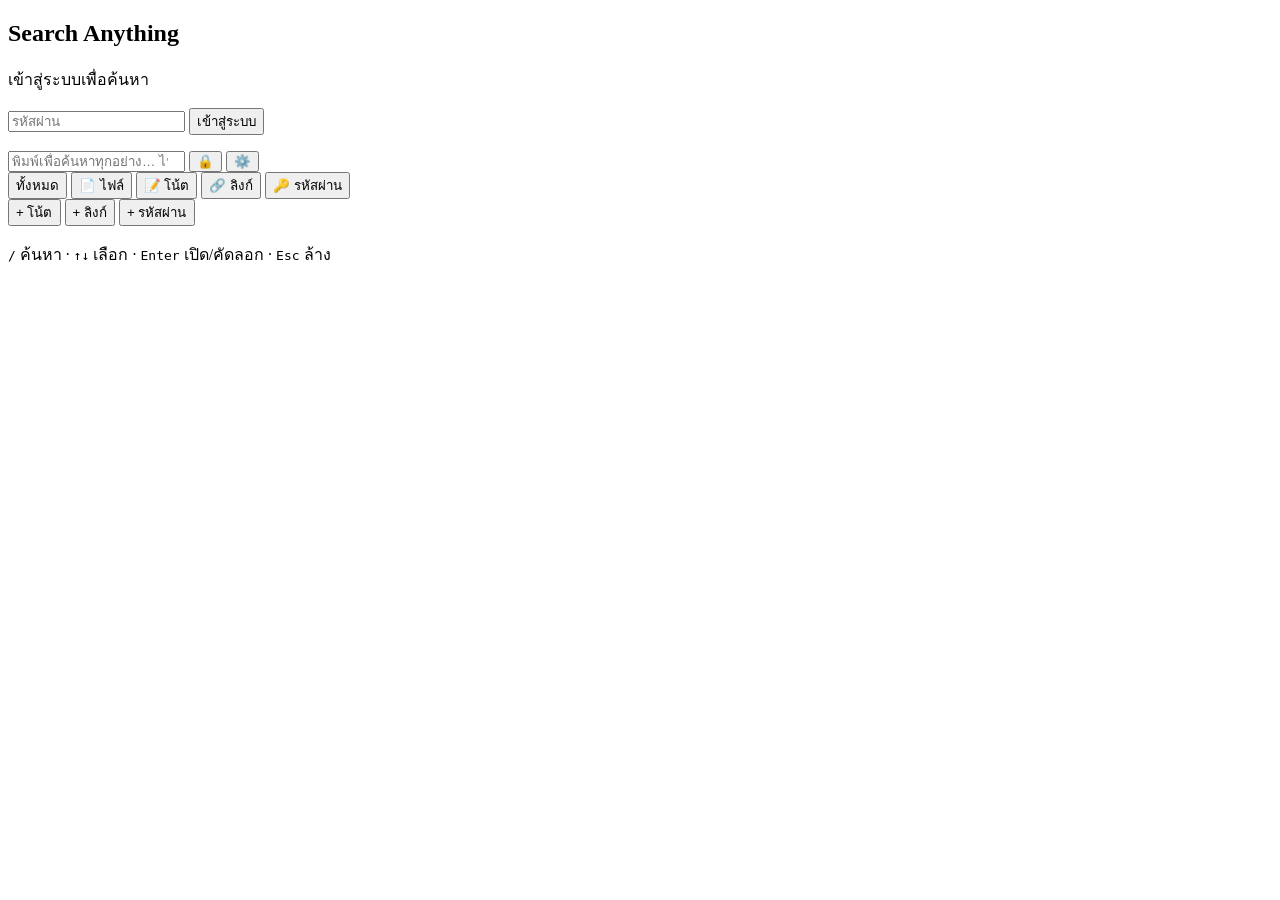
==== search_anything/static/index.html @ 086036ef "Add Search Anything: one search box for files, notes, links and passwords - SQLite FTS5 trigram inde" ====
<!DOCTYPE html>
<html lang="th">
<head>
  <meta charset="utf-8">
  <meta name="viewport" content="width=device-width, initial-scale=1">
  <title>Search Anything</title>
  <link rel="stylesheet" href="/static/style.css">
</head>
<body>
  <!-- Login (server mode) -->
  <section id="login" class="center hidden">
    <form id="login-form" class="card narrow">
      <h1>Search Anything</h1>
      <p class="muted">เข้าสู่ระบบเพื่อค้นหา</p>
      <input type="password" id="login-password" placeholder="รหัสผ่าน" autocomplete="current-password" required>
      <button type="submit" class="primary">เข้าสู่ระบบ</button>
      <p id="login-error" class="error"></p>
    </form>
  </section>

  <!-- Main app -->
  <section id="main" class="hidden">
    <header>
      <div class="search-row">
        <input id="q" type="search" placeholder="พิมพ์เพื่อค้นหาทุกอย่าง… ไฟล์ เนื้อหา โน้ต ลิงก์ รหัสผ่าน" autocomplete="off" spellcheck="false">
        <button id="vault-btn" class="icon" title="ตู้รหัสผ่าน">🔒</button>
        <button id="settings-btn" class="icon" title="ตั้งค่า">⚙️</button>
      </div>
      <div class="toolbar">
        <div id="filters" class="chips">
          <button data-kind="" class="chip active">ทั้งหมด <span></span></button>
          <button data-kind="file" class="chip">📄 ไฟล์ <span></span></button>
          <button data-kind="note" class="chip">📝 โน้ต <span></span></button>
          <button data-kind="bookmark" class="chip">🔗 ลิงก์ <span></span></button>
          <button data-kind="password" class="chip">🔑 รหัสผ่าน <span></span></button>
        </div>
        <div class="chips">
          <button class="chip add" data-new="note">+ โน้ต</button>
          <button class="chip add" data-new="bookmark">+ ลิงก์</button>
          <button class="chip add" data-new="password">+ รหัสผ่าน</button>
        </div>
      </div>
    </header>
    <div class="body">
      <ul id="results"></ul>
      <aside id="detail" class="hidden"></aside>
    </div>
    <footer class="muted">
      <span><kbd>/</kbd> ค้นหา · <kbd>↑</kbd><kbd>↓</kbd> เลือก · <kbd>Enter</kbd> เปิด/คัดลอก · <kbd>Esc</kbd> ล้าง</span>
      <span id="status-line"></span>
    </footer>
  </section>

  <!-- Generic modal -->
  <dialog id="modal"><form method="dialog" id="modal-form" class="card"></form></dialog>
  <div id="toast" class="hidden"></div>

  <script src="/static/app.js"></script>
</body>
</html>
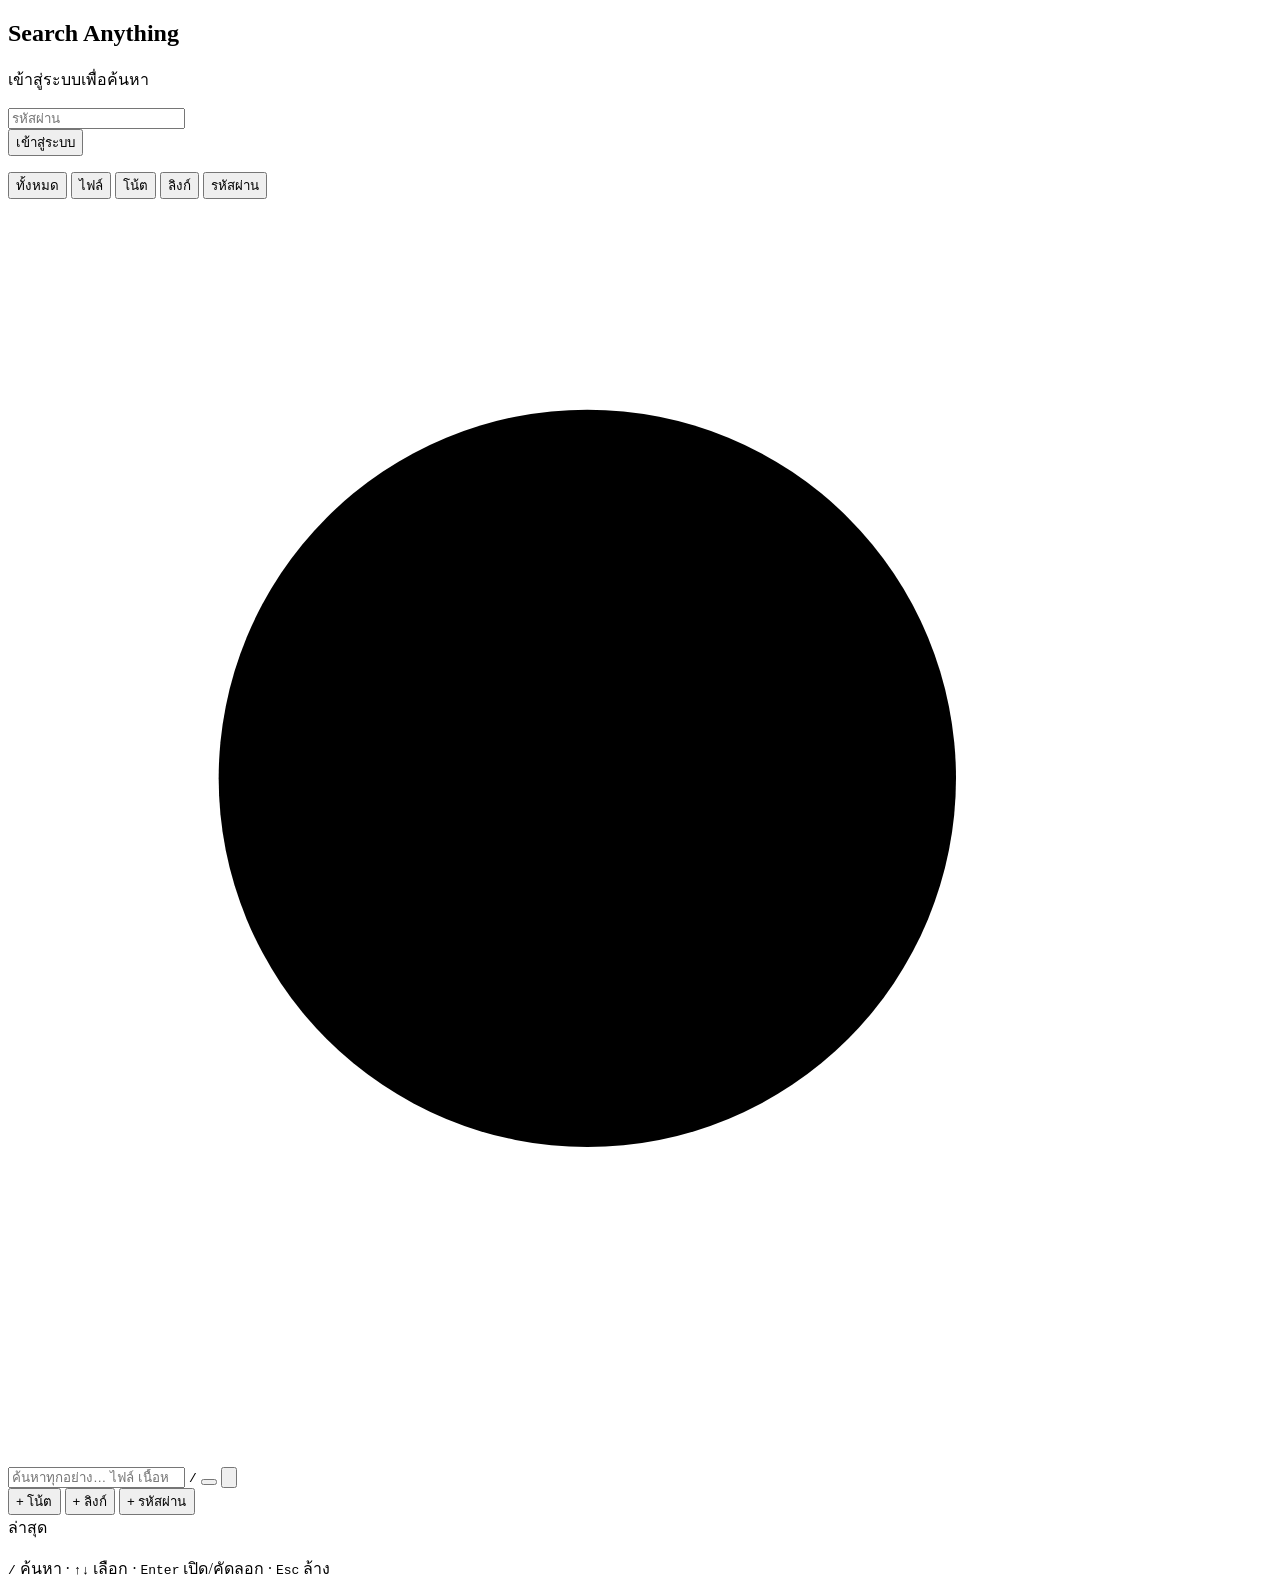
==== commit dbb4026f: "Restyle UI after fastwork.com's profile showcase - Design tokens (colours, radii, spacing, shadows, " ====
--- a/search_anything/static/index.html
+++ b/search_anything/static/index.html
@@ -3,56 +3,73 @@
 <head>
   <meta charset="utf-8">
   <meta name="viewport" content="width=device-width, initial-scale=1">
+  <meta name="color-scheme" content="light dark">
   <title>Search Anything</title>
   <link rel="stylesheet" href="/static/style.css">
 </head>
 <body>
   <!-- Login (server mode) -->
   <section id="login" class="center hidden">
-    <form id="login-form" class="card narrow">
-      <h1>Search Anything</h1>
-      <p class="muted">เข้าสู่ระบบเพื่อค้นหา</p>
-      <input type="password" id="login-password" placeholder="รหัสผ่าน" autocomplete="current-password" required>
-      <button type="submit" class="primary">เข้าสู่ระบบ</button>
+    <form id="login-form" class="panel narrow reveal">
+      <h1 class="display">Search Anything</h1>
+      <p class="secondary">เข้าสู่ระบบเพื่อค้นหา</p>
+      <div class="input"><input type="password" id="login-password" placeholder="รหัสผ่าน" autocomplete="current-password" required></div>
+      <button type="submit" class="btn primary lg block">เข้าสู่ระบบ</button>
       <p id="login-error" class="error"></p>
     </form>
   </section>
 
   <!-- Main app -->
   <section id="main" class="hidden">
-    <header>
-      <div class="search-row">
-        <input id="q" type="search" placeholder="พิมพ์เพื่อค้นหาทุกอย่าง… ไฟล์ เนื้อหา โน้ต ลิงก์ รหัสผ่าน" autocomplete="off" spellcheck="false">
-        <button id="vault-btn" class="icon" title="ตู้รหัสผ่าน">🔒</button>
-        <button id="settings-btn" class="icon" title="ตั้งค่า">⚙️</button>
-      </div>
-      <div class="toolbar">
-        <div id="filters" class="chips">
-          <button data-kind="" class="chip active">ทั้งหมด <span></span></button>
-          <button data-kind="file" class="chip">📄 ไฟล์ <span></span></button>
-          <button data-kind="note" class="chip">📝 โน้ต <span></span></button>
-          <button data-kind="bookmark" class="chip">🔗 ลิงก์ <span></span></button>
-          <button data-kind="password" class="chip">🔑 รหัสผ่าน <span></span></button>
-        </div>
-        <div class="chips">
-          <button class="chip add" data-new="note">+ โน้ต</button>
-          <button class="chip add" data-new="bookmark">+ ลิงก์</button>
-          <button class="chip add" data-new="password">+ รหัสผ่าน</button>
+    <nav id="filters" class="rail" aria-label="ประเภท">
+      <button data-kind="" class="rail-item active"><span class="label">ทั้งหมด</span><span class="count"></span></button>
+      <button data-kind="file" class="rail-item"><span class="label">ไฟล์</span><span class="count"></span></button>
+      <button data-kind="note" class="rail-item"><span class="label">โน้ต</span><span class="count"></span></button>
+      <button data-kind="bookmark" class="rail-item"><span class="label">ลิงก์</span><span class="count"></span></button>
+      <button data-kind="password" class="rail-item"><span class="label">รหัสผ่าน</span><span class="count"></span></button>
+    </nav>
+
+    <div class="frame">
+      <div class="frame-inner">
+        <header>
+          <div class="search-row">
+            <label class="input search">
+              <svg class="icon" viewBox="0 0 24 24" aria-hidden="true"><circle cx="11" cy="11" r="7"/><path d="m20 20-3.5-3.5"/></svg>
+              <input id="q" type="search" placeholder="ค้นหาทุกอย่าง… ไฟล์ เนื้อหา โน้ต ลิงก์ รหัสผ่าน" autocomplete="off" spellcheck="false">
+              <kbd class="hint">/</kbd>
+            </label>
+            <button id="vault-btn" class="btn outline icon-only xl" title="ตู้รหัสผ่าน"></button>
+            <button id="settings-btn" class="btn outline icon-only xl" title="ตั้งค่า">
+              <svg class="icon" viewBox="0 0 24 24" aria-hidden="true"><path d="M4 7h10M18 7h2M4 17h4M12 17h8"/><circle cx="16" cy="7" r="2"/><circle cx="10" cy="17" r="2"/></svg>
+            </button>
+          </div>
+          <div class="subbar">
+            <div class="add-row">
+              <button class="btn secondary sm" data-new="note">+ โน้ต</button>
+              <button class="btn secondary sm" data-new="bookmark">+ ลิงก์</button>
+              <button class="btn secondary sm" data-new="password">+ รหัสผ่าน</button>
+            </div>
+          </div>
+        </header>
+
+        <div class="body">
+          <section class="list-col">
+            <div class="col-head"><span id="result-title">ล่าสุด</span><span id="result-count" class="secondary"></span></div>
+            <ul id="results"></ul>
+          </section>
+          <aside id="detail" class="hidden"></aside>
         </div>
       </div>
-    </header>
-    <div class="body">
-      <ul id="results"></ul>
-      <aside id="detail" class="hidden"></aside>
     </div>
-    <footer class="muted">
+
+    <footer class="secondary">
       <span><kbd>/</kbd> ค้นหา · <kbd>↑</kbd><kbd>↓</kbd> เลือก · <kbd>Enter</kbd> เปิด/คัดลอก · <kbd>Esc</kbd> ล้าง</span>
       <span id="status-line"></span>
     </footer>
   </section>
 
   <!-- Generic modal -->
-  <dialog id="modal"><form method="dialog" id="modal-form" class="card"></form></dialog>
+  <dialog id="modal"><form method="dialog" id="modal-form" class="panel"></form></dialog>
   <div id="toast" class="hidden"></div>
 
   <script src="/static/app.js"></script>
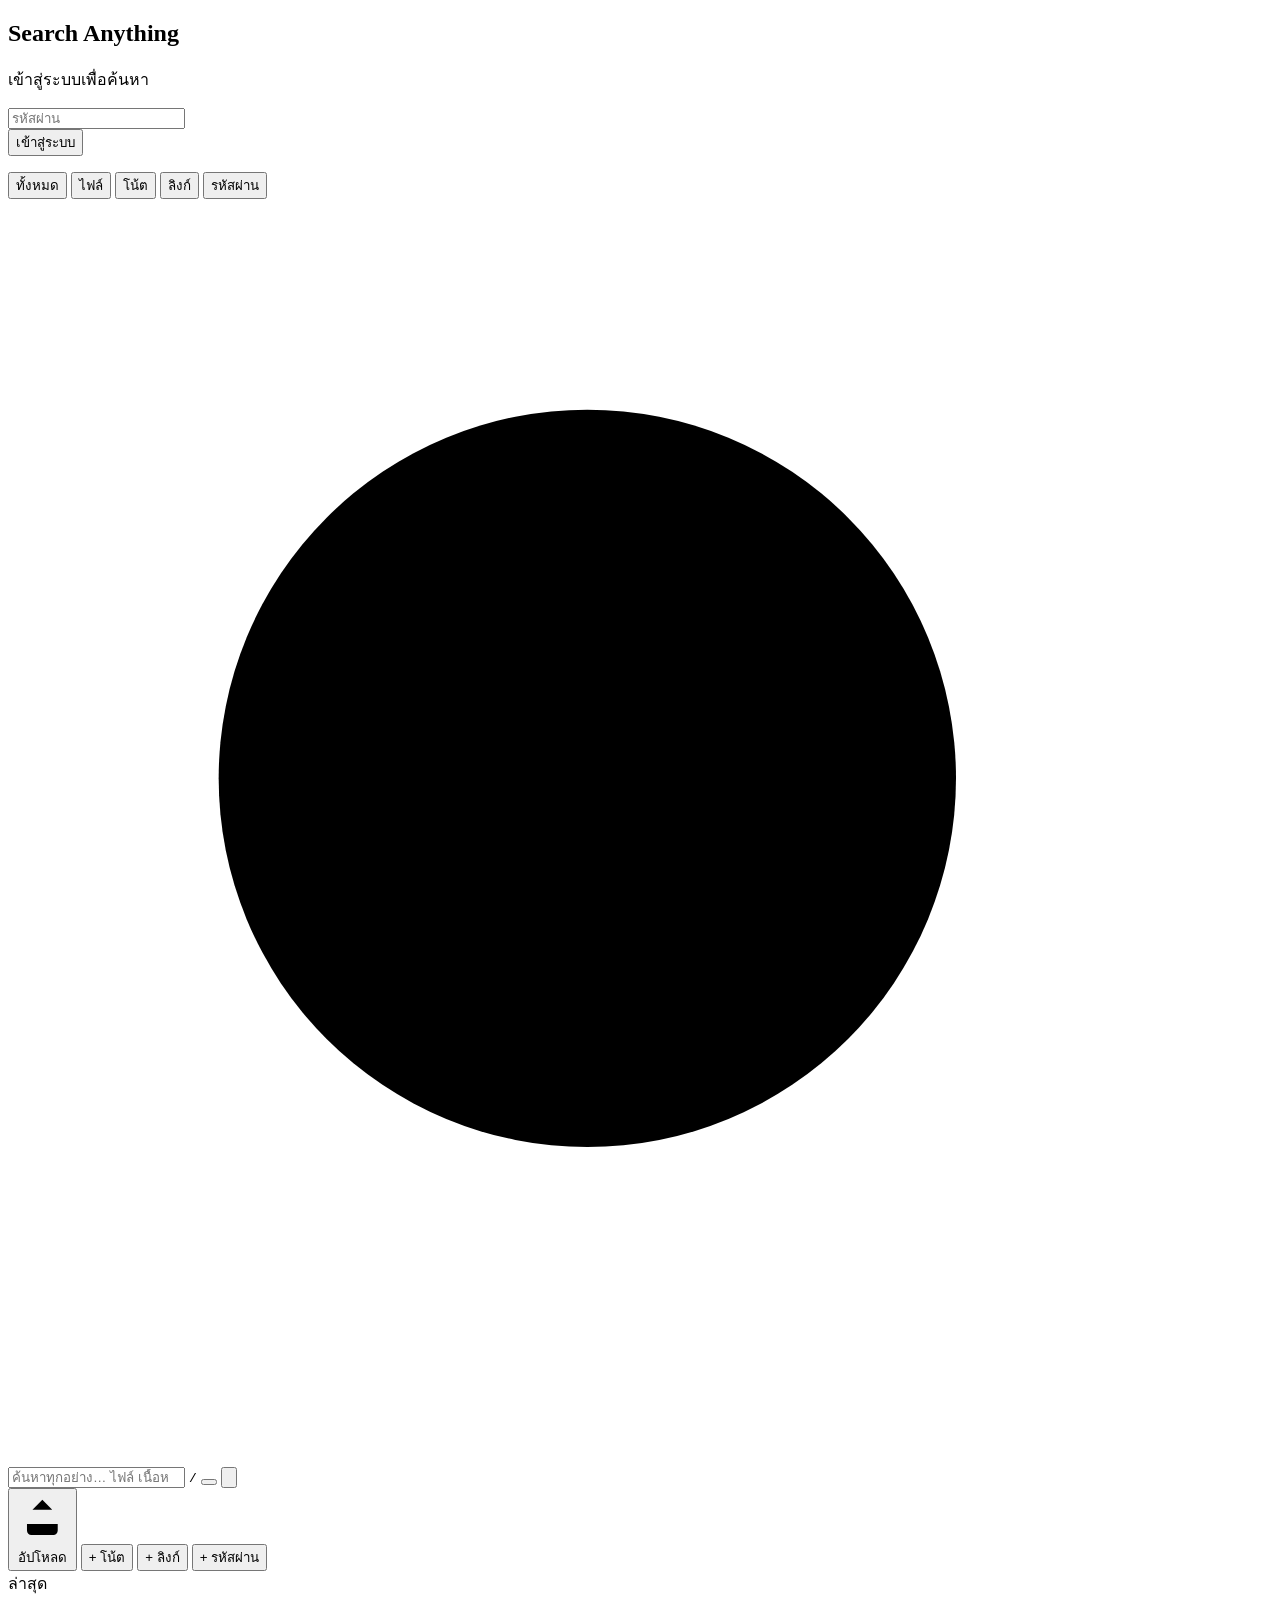
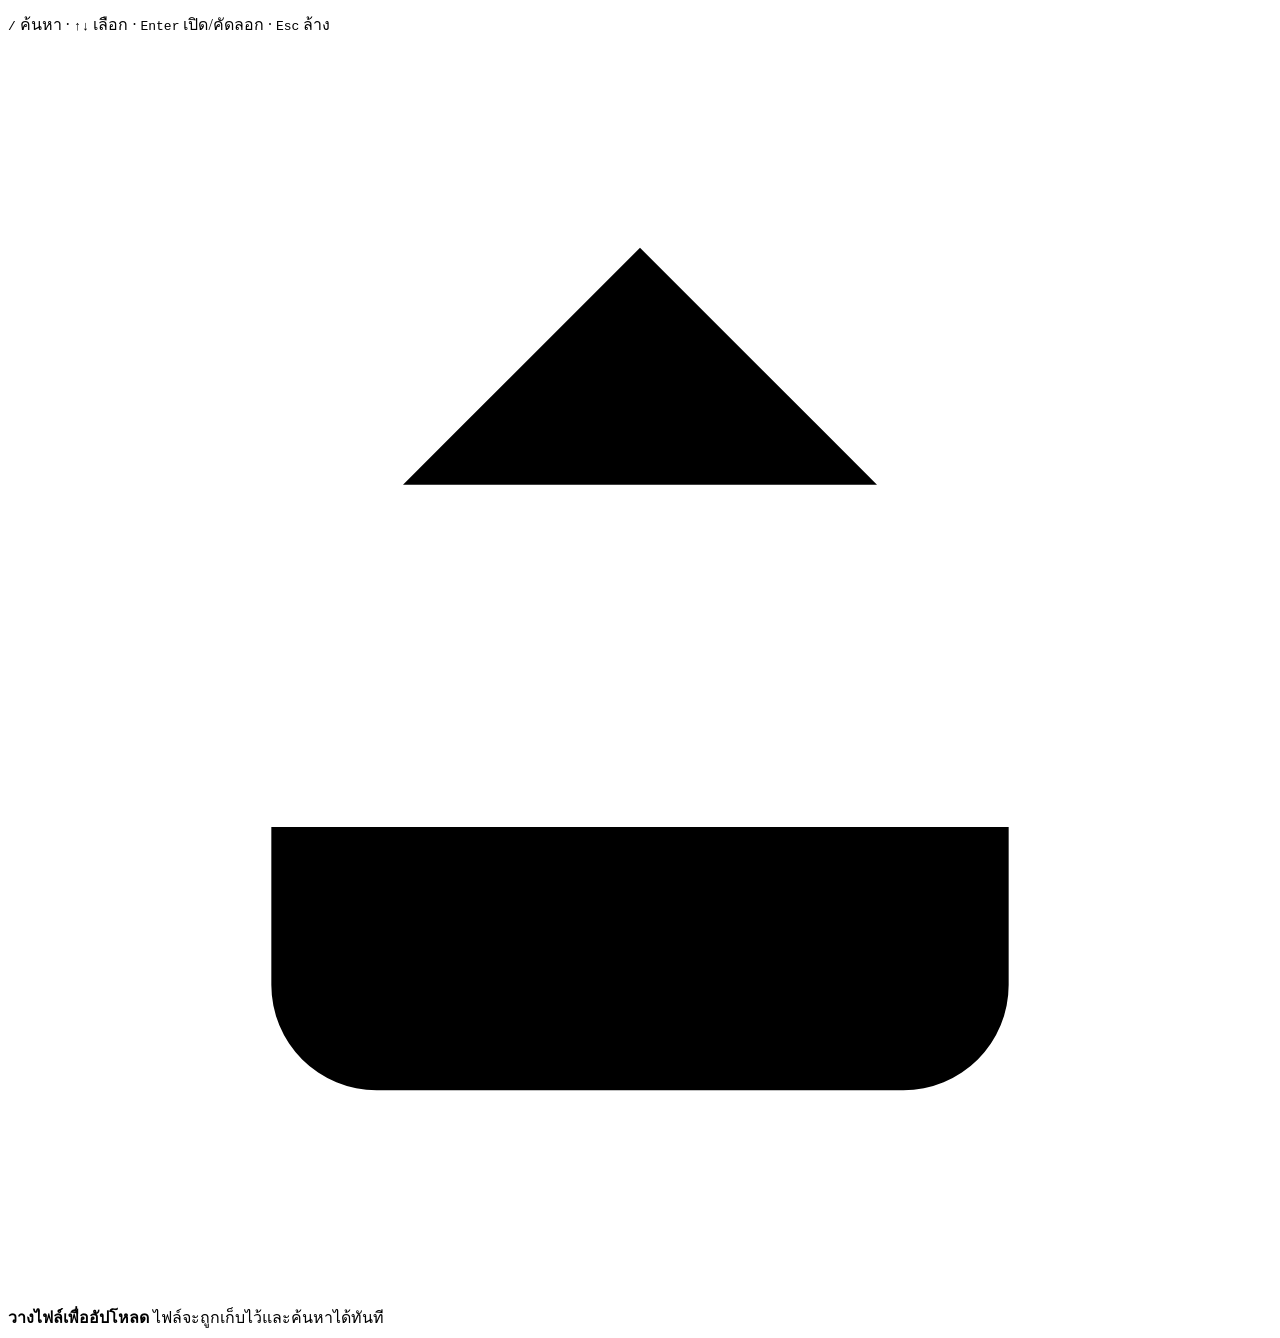
==== commit 1a17ee36: "Add uploads in both modes, bundle Google Sans, make scan/search faster Upload - Upload button and dr" ====
--- a/search_anything/static/index.html
+++ b/search_anything/static/index.html
@@ -5,6 +5,9 @@
   <meta name="viewport" content="width=device-width, initial-scale=1">
   <meta name="color-scheme" content="light dark">
   <title>Search Anything</title>
+  <link rel="preload" href="/static/fonts/google-sans-thai.woff2" as="font" type="font/woff2" crossorigin>
+  <link rel="preload" href="/static/fonts/google-sans-latin.woff2" as="font" type="font/woff2" crossorigin>
+  <link rel="stylesheet" href="/static/fonts/fonts.css">
   <link rel="stylesheet" href="/static/style.css">
 </head>
 <body>
@@ -45,6 +48,11 @@
           </div>
           <div class="subbar">
             <div class="add-row">
+              <button class="btn primary sm" id="upload-btn">
+                <svg class="icon" viewBox="0 0 24 24" aria-hidden="true"><path d="M12 15V4M7.5 8.5 12 4l4.5 4.5M5 15v3a2 2 0 0 0 2 2h10a2 2 0 0 0 2-2v-3"/></svg>
+                อัปโหลด
+              </button>
+              <input type="file" id="upload-input" multiple hidden>
               <button class="btn secondary sm" data-new="note">+ โน้ต</button>
               <button class="btn secondary sm" data-new="bookmark">+ ลิงก์</button>
               <button class="btn secondary sm" data-new="password">+ รหัสผ่าน</button>
@@ -71,6 +79,17 @@
   <!-- Generic modal -->
   <dialog id="modal"><form method="dialog" id="modal-form" class="panel"></form></dialog>
   <div id="toast" class="hidden"></div>
+  <div id="upload-panel" class="hidden" role="status">
+    <div class="label"></div>
+    <div class="bar"><span></span></div>
+  </div>
+  <div id="drop-zone" class="hidden" aria-hidden="true">
+    <div class="drop-card">
+      <svg class="icon" viewBox="0 0 24 24"><path d="M12 15V4M7.5 8.5 12 4l4.5 4.5M5 15v3a2 2 0 0 0 2 2h10a2 2 0 0 0 2-2v-3"/></svg>
+      <strong>วางไฟล์เพื่ออัปโหลด</strong>
+      <span>ไฟล์จะถูกเก็บไว้และค้นหาได้ทันที</span>
+    </div>
+  </div>
 
   <script src="/static/app.js"></script>
 </body>
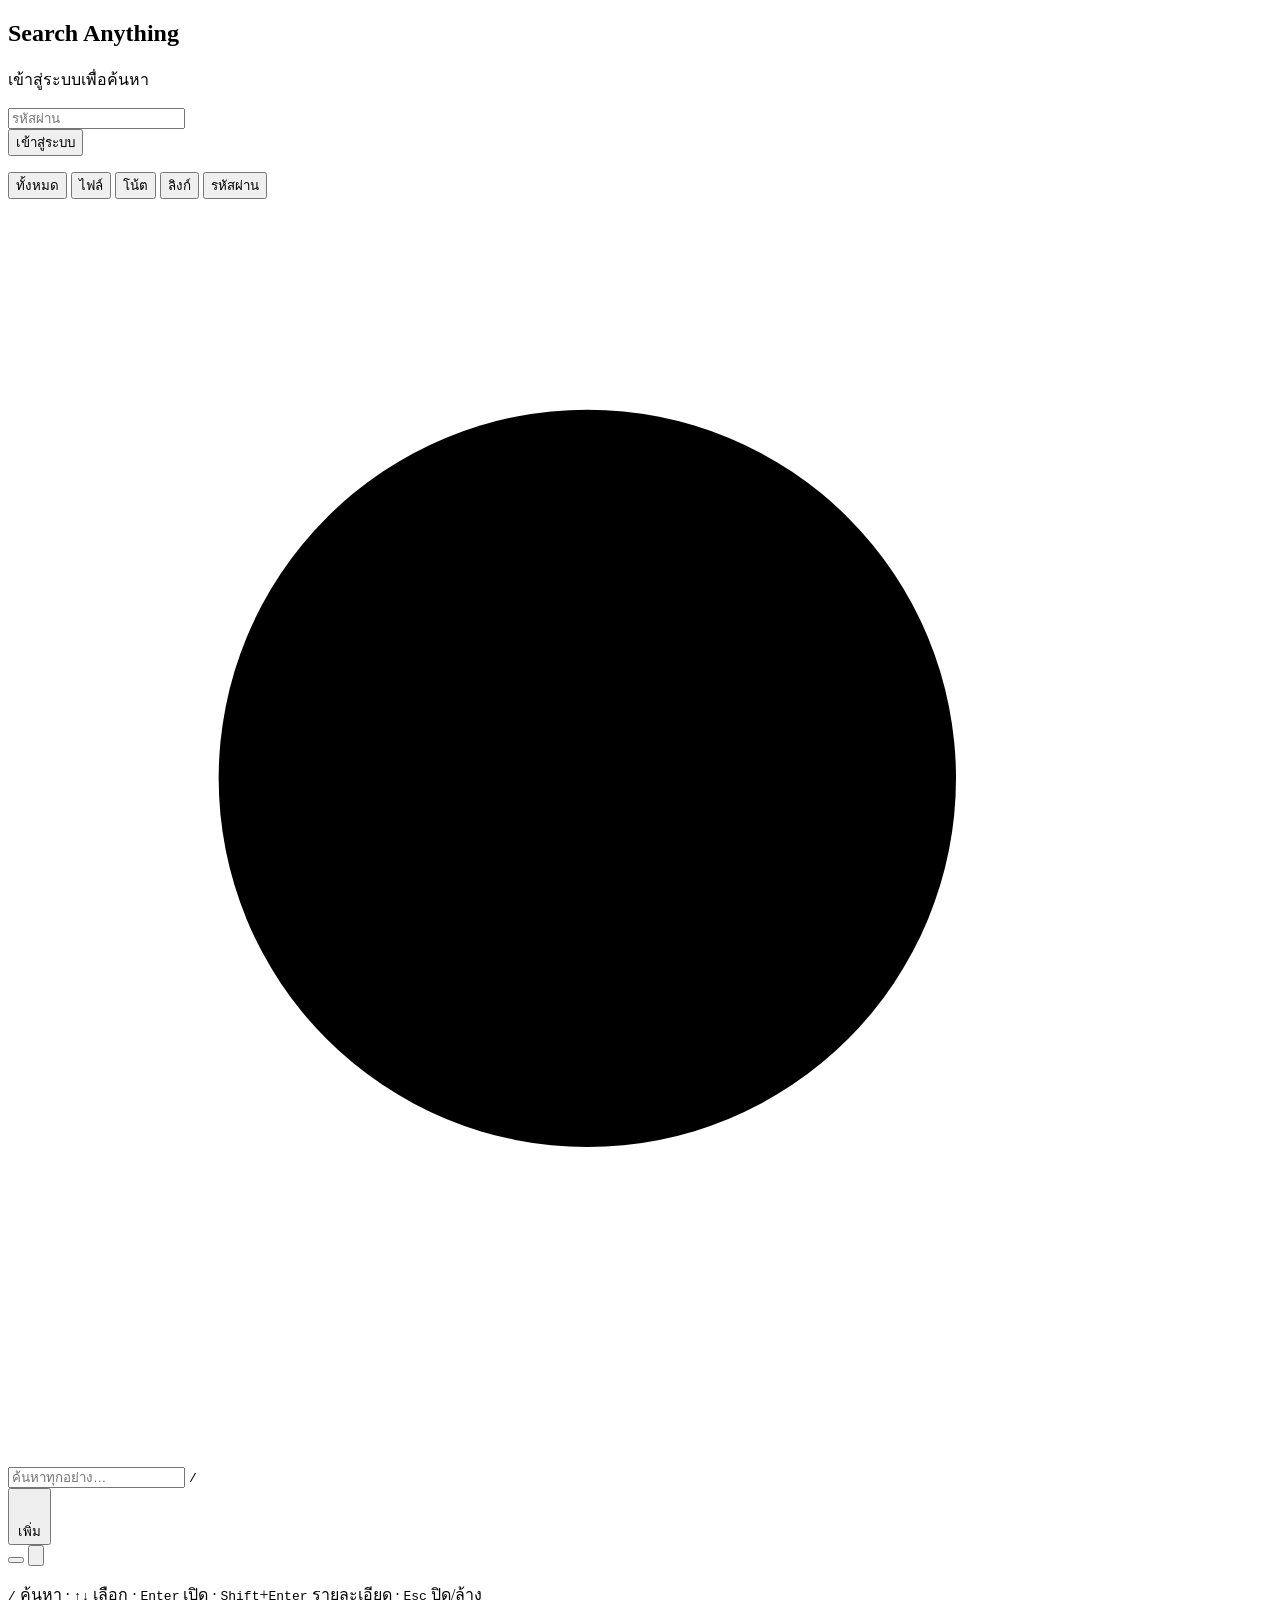
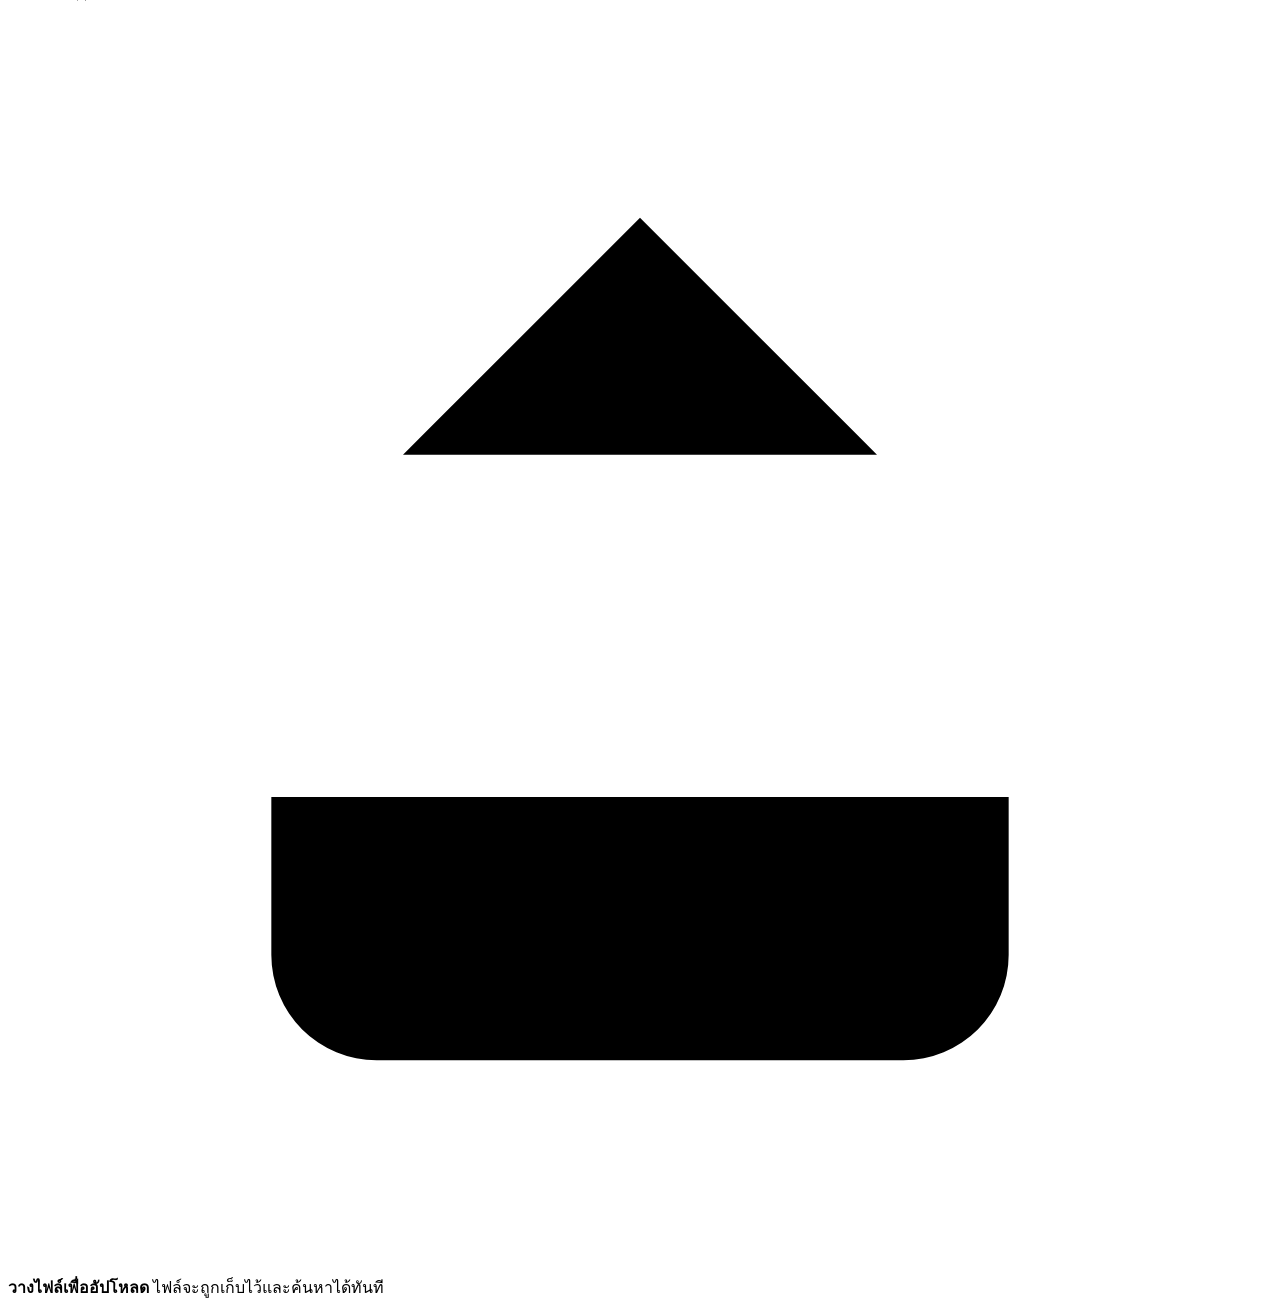
==== commit 8a14470d: "Minimal default UI with user-customizable display settings Default screen shows only the search box," ====
--- a/search_anything/static/index.html
+++ b/search_anything/static/index.html
@@ -5,6 +5,7 @@
   <meta name="viewport" content="width=device-width, initial-scale=1">
   <meta name="color-scheme" content="light dark">
   <title>Search Anything</title>
+  <script src="/static/prefs.js"></script>
   <link rel="preload" href="/static/fonts/google-sans-thai.woff2" as="font" type="font/woff2" crossorigin>
   <link rel="preload" href="/static/fonts/google-sans-latin.woff2" as="font" type="font/woff2" crossorigin>
   <link rel="stylesheet" href="/static/fonts/fonts.css">
@@ -22,61 +23,59 @@
     </form>
   </section>
 
-  <!-- Main app -->
+  <!-- Main app: by default only search, add and results are visible. -->
   <section id="main" class="hidden">
-    <nav id="filters" class="rail" aria-label="ประเภท">
-      <button data-kind="" class="rail-item active"><span class="label">ทั้งหมด</span><span class="count"></span></button>
-      <button data-kind="file" class="rail-item"><span class="label">ไฟล์</span><span class="count"></span></button>
-      <button data-kind="note" class="rail-item"><span class="label">โน้ต</span><span class="count"></span></button>
-      <button data-kind="bookmark" class="rail-item"><span class="label">ลิงก์</span><span class="count"></span></button>
-      <button data-kind="password" class="rail-item"><span class="label">รหัสผ่าน</span><span class="count"></span></button>
+    <!-- optional (Settings → ตัวกรองประเภท) -->
+    <nav id="filters" class="filters" aria-label="ประเภท">
+      <button data-kind="" class="filter-item active"><span class="label">ทั้งหมด</span><span class="count"></span></button>
+      <button data-kind="file" class="filter-item"><span class="label">ไฟล์</span><span class="count"></span></button>
+      <button data-kind="note" class="filter-item"><span class="label">โน้ต</span><span class="count"></span></button>
+      <button data-kind="bookmark" class="filter-item"><span class="label">ลิงก์</span><span class="count"></span></button>
+      <button data-kind="password" class="filter-item"><span class="label">รหัสผ่าน</span><span class="count"></span></button>
     </nav>
 
     <div class="frame">
-      <div class="frame-inner">
-        <header>
-          <div class="search-row">
-            <label class="input search">
-              <svg class="icon" viewBox="0 0 24 24" aria-hidden="true"><circle cx="11" cy="11" r="7"/><path d="m20 20-3.5-3.5"/></svg>
-              <input id="q" type="search" placeholder="ค้นหาทุกอย่าง… ไฟล์ เนื้อหา โน้ต ลิงก์ รหัสผ่าน" autocomplete="off" spellcheck="false">
-              <kbd class="hint">/</kbd>
-            </label>
-            <button id="vault-btn" class="btn outline icon-only xl" title="ตู้รหัสผ่าน"></button>
-            <button id="settings-btn" class="btn outline icon-only xl" title="ตั้งค่า">
-              <svg class="icon" viewBox="0 0 24 24" aria-hidden="true"><path d="M4 7h10M18 7h2M4 17h4M12 17h8"/><circle cx="16" cy="7" r="2"/><circle cx="10" cy="17" r="2"/></svg>
-            </button>
-          </div>
-          <div class="subbar">
-            <div class="add-row">
-              <button class="btn primary sm" id="upload-btn">
-                <svg class="icon" viewBox="0 0 24 24" aria-hidden="true"><path d="M12 15V4M7.5 8.5 12 4l4.5 4.5M5 15v3a2 2 0 0 0 2 2h10a2 2 0 0 0 2-2v-3"/></svg>
-                อัปโหลด
-              </button>
-              <input type="file" id="upload-input" multiple hidden>
-              <button class="btn secondary sm" data-new="note">+ โน้ต</button>
-              <button class="btn secondary sm" data-new="bookmark">+ ลิงก์</button>
-              <button class="btn secondary sm" data-new="password">+ รหัสผ่าน</button>
-            </div>
-          </div>
-        </header>
+      <header class="search-row">
+        <label class="input search">
+          <svg class="icon" viewBox="0 0 24 24" aria-hidden="true"><circle cx="11" cy="11" r="7"/><path d="m20 20-3.5-3.5"/></svg>
+          <input id="q" type="search" placeholder="ค้นหาทุกอย่าง…" autocomplete="off" spellcheck="false" aria-label="ค้นหา">
+          <kbd class="hint">/</kbd>
+        </label>
+        <div class="add-wrap">
+          <button id="add-btn" class="btn primary add" aria-haspopup="menu" aria-expanded="false" title="เพิ่ม">
+            <svg class="icon" viewBox="0 0 24 24" aria-hidden="true"><path d="M12 5v14M5 12h14"/></svg>
+            <span class="add-label">เพิ่ม</span>
+          </button>
+          <div id="add-menu" class="menu hidden" role="menu"></div>
+        </div>
+        <!-- optional (Settings → ปุ่มตู้รหัสผ่าน) -->
+        <button id="vault-btn" class="btn ghost icon-only opt-vault" title="ตู้รหัสผ่าน"></button>
+        <button id="settings-btn" class="btn ghost icon-only" title="ตั้งค่า" aria-label="ตั้งค่า">
+          <svg class="icon" viewBox="0 0 24 24" aria-hidden="true"><path d="M4 7h10M18 7h2M4 17h4M12 17h8"/><circle cx="16" cy="7" r="2"/><circle cx="10" cy="17" r="2"/></svg>
+        </button>
+        <input type="file" id="upload-input" multiple hidden>
+      </header>
 
-        <div class="body">
-          <section class="list-col">
-            <div class="col-head"><span id="result-title">ล่าสุด</span><span id="result-count" class="secondary"></span></div>
-            <ul id="results"></ul>
-          </section>
-          <aside id="detail" class="hidden"></aside>
-        </div>
+      <div class="body">
+        <section class="list-col">
+          <div class="col-head"><span id="result-title"></span><span id="result-count" class="secondary"></span></div>
+          <ul id="results"></ul>
+        </section>
+        <!-- details: a drawer that opens on click, or a side column (Settings → รายละเอียด) -->
+        <aside id="detail" aria-label="รายละเอียด"></aside>
       </div>
     </div>
 
+    <!-- optional (Settings → แถบสถานะ) -->
     <footer class="secondary">
-      <span><kbd>/</kbd> ค้นหา · <kbd>↑</kbd><kbd>↓</kbd> เลือก · <kbd>Enter</kbd> เปิด/คัดลอก · <kbd>Esc</kbd> ล้าง</span>
+      <span><kbd>/</kbd> ค้นหา · <kbd>↑</kbd><kbd>↓</kbd> เลือก · <kbd>Enter</kbd> เปิด · <kbd>Shift</kbd>+<kbd>Enter</kbd> รายละเอียด · <kbd>Esc</kbd> ปิด/ล้าง</span>
       <span id="status-line"></span>
     </footer>
   </section>
 
-  <!-- Generic modal -->
+  <div id="scrim" class="hidden"></div>
+  <aside id="settings" class="sheet hidden" aria-label="ตั้งค่า"></aside>
+
   <dialog id="modal"><form method="dialog" id="modal-form" class="panel"></form></dialog>
   <div id="toast" class="hidden"></div>
   <div id="upload-panel" class="hidden" role="status">
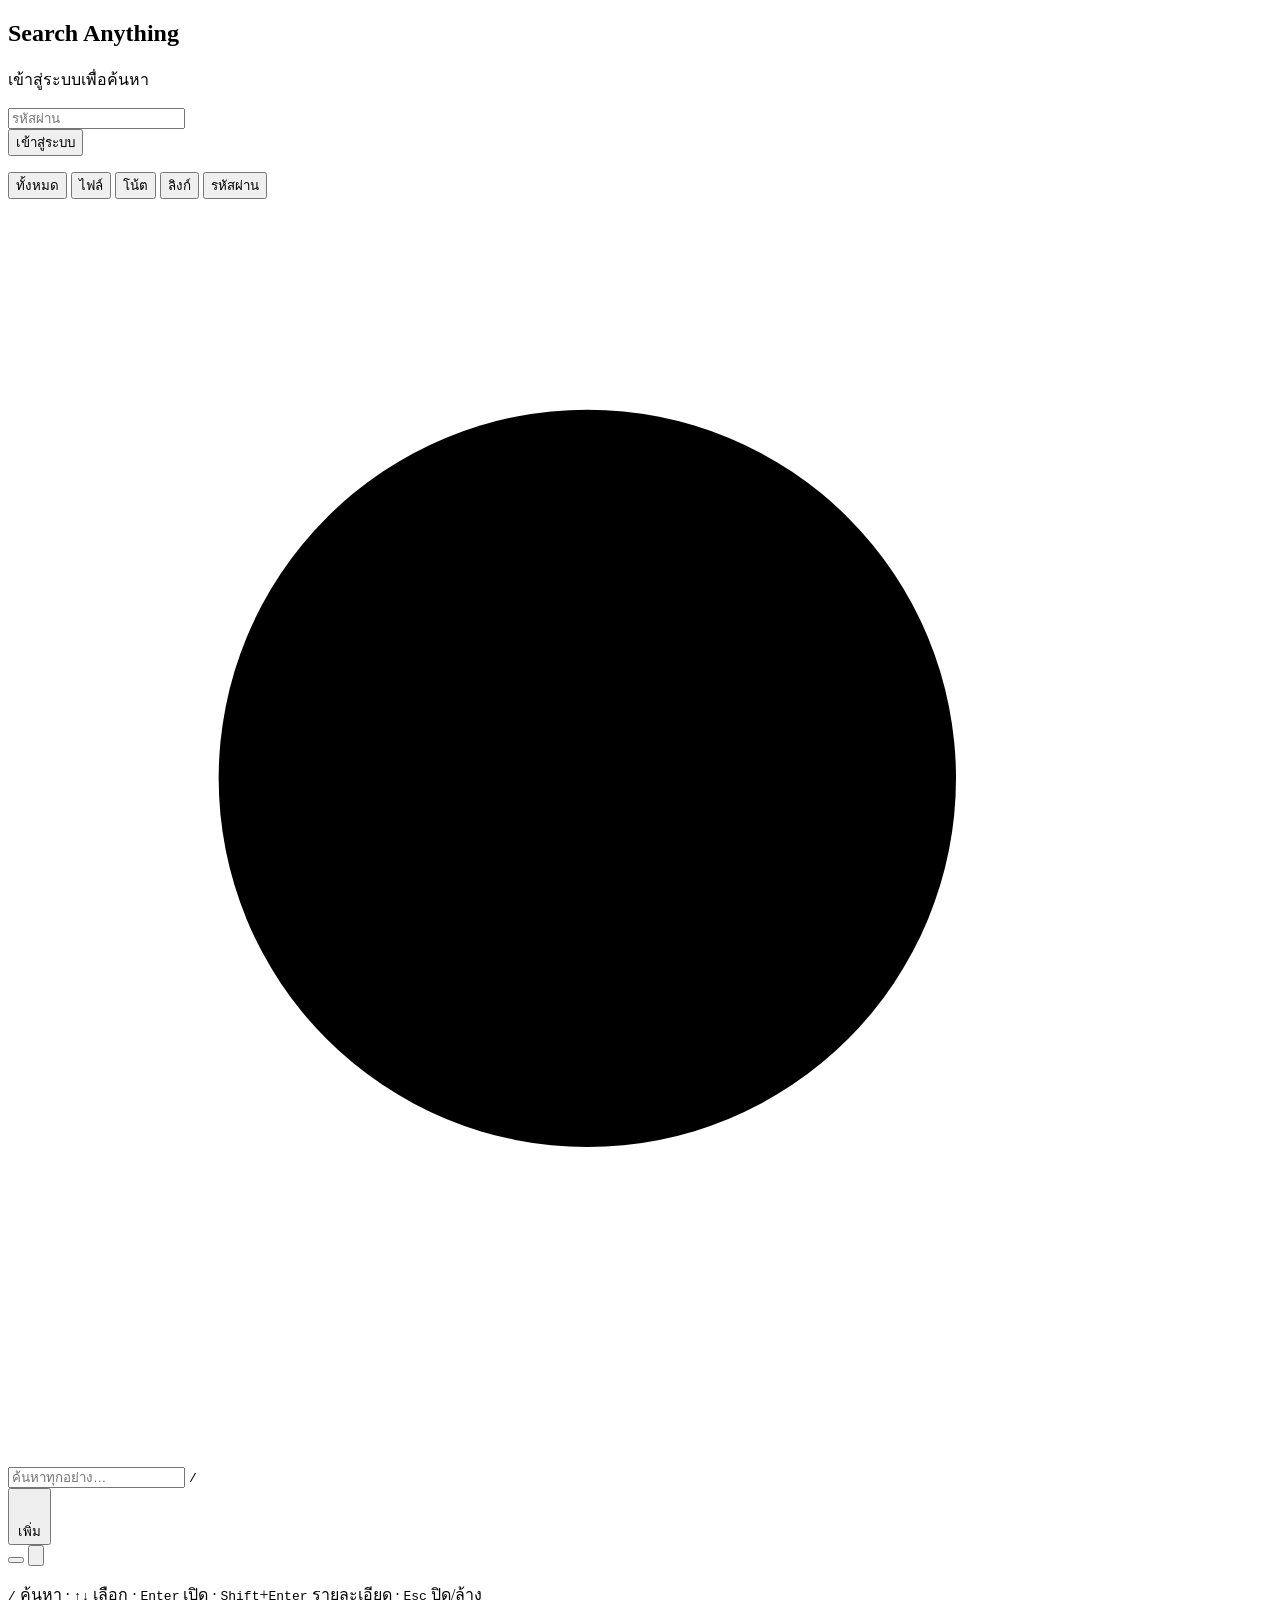
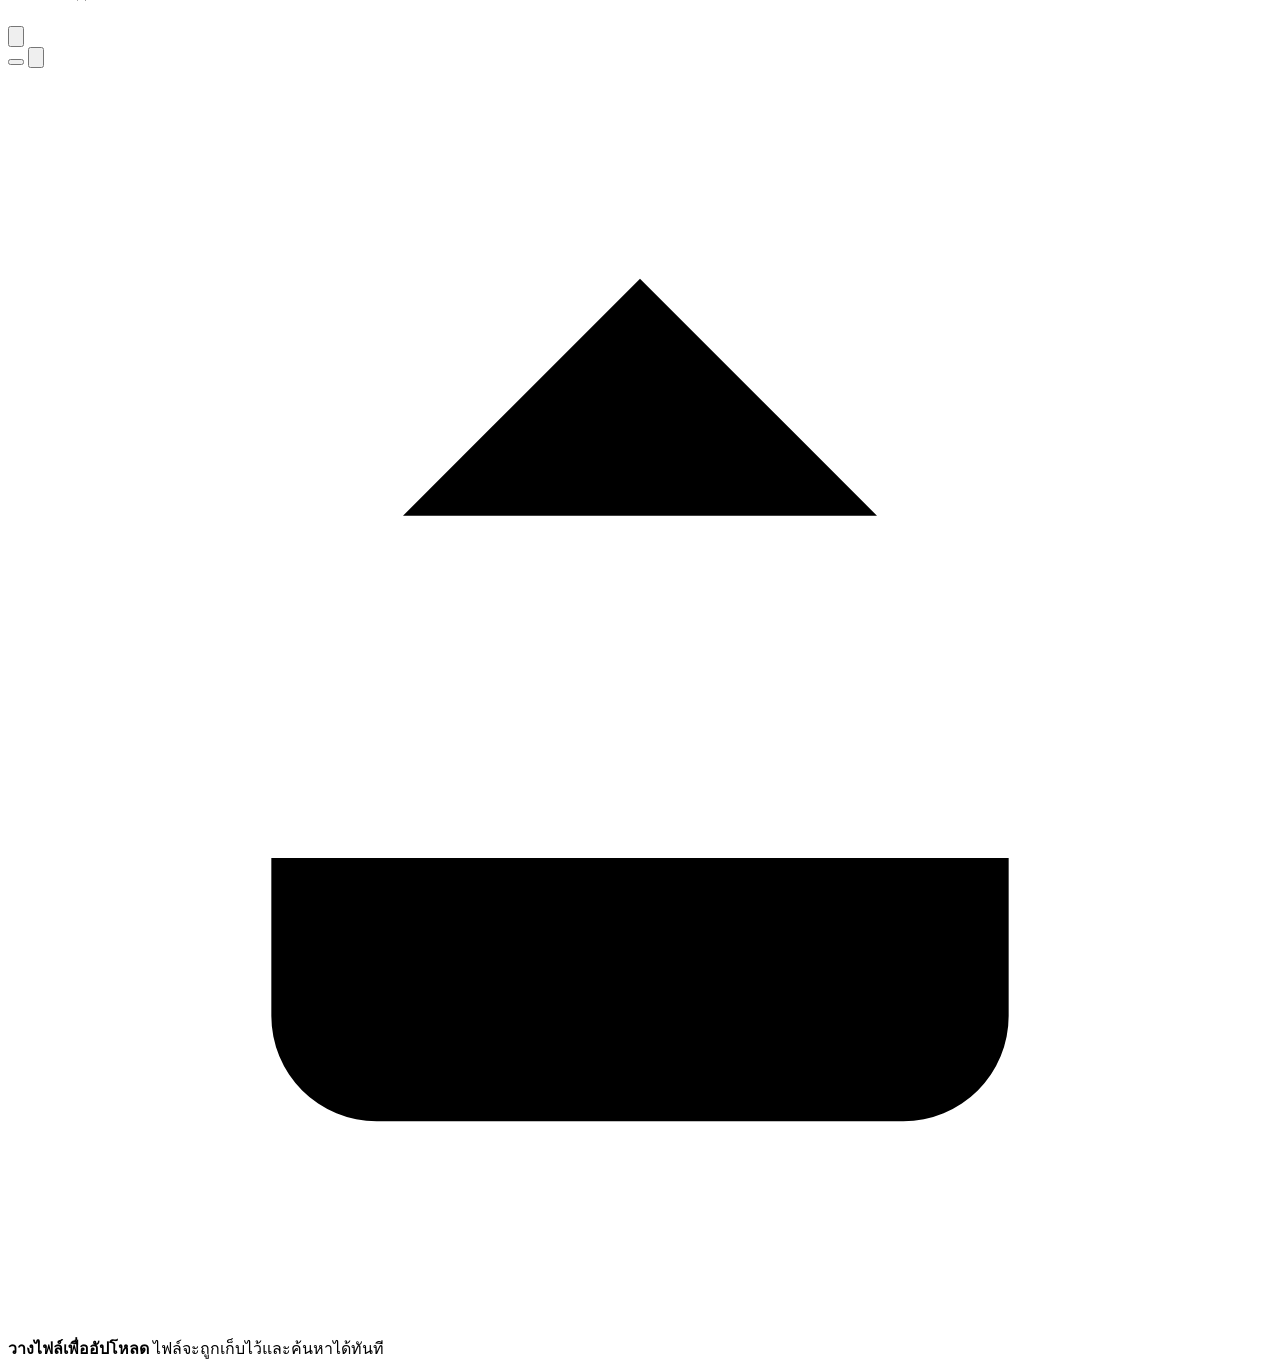
==== commit 73d62922: "Show full UI by default, categorized settings, scan stop/status and CPU/RAM brake UI - Defaults now " ====
--- a/search_anything/static/index.html
+++ b/search_anything/static/index.html
@@ -74,7 +74,35 @@
   </section>
 
   <div id="scrim" class="hidden"></div>
-  <aside id="settings" class="sheet hidden" aria-label="ตั้งค่า"></aside>
+  <!-- Settings: categories on the left, the chosen category on the right -->
+  <div id="settings" class="settings hidden" role="dialog" aria-modal="true" aria-labelledby="settings-title">
+    <div class="settings-window">
+      <nav class="settings-nav" aria-label="หมวดการตั้งค่า"></nav>
+      <div class="settings-main">
+        <header class="settings-head">
+          <div>
+            <h2 id="settings-title"></h2>
+            <p id="settings-desc" class="secondary"></p>
+          </div>
+          <button type="button" class="btn ghost icon-only sm" id="settings-close" title="ปิด" aria-label="ปิด">
+            <svg class="icon" viewBox="0 0 24 24" aria-hidden="true"><path d="M6 6l12 12M18 6 6 18"/></svg>
+          </button>
+        </header>
+        <div class="settings-body" id="settings-body"></div>
+      </div>
+    </div>
+  </div>
+
+  <!-- Scan progress (Settings → การแสดงผล → แถบสถานะการสแกน) -->
+  <div id="scan-pill" class="hidden" role="status">
+    <button type="button" class="pill-main" id="scan-pill-open" title="ดูสถานะการสแกน">
+      <span class="pill-text"></span>
+      <span class="bar"><span></span></span>
+    </button>
+    <button type="button" class="btn ghost icon-only sm" id="scan-pill-stop" title="หยุดสแกน" aria-label="หยุดสแกน">
+      <svg class="icon" viewBox="0 0 24 24" aria-hidden="true"><rect x="7" y="7" width="10" height="10" rx="1.5"/></svg>
+    </button>
+  </div>
 
   <dialog id="modal"><form method="dialog" id="modal-form" class="panel"></form></dialog>
   <div id="toast" class="hidden"></div>
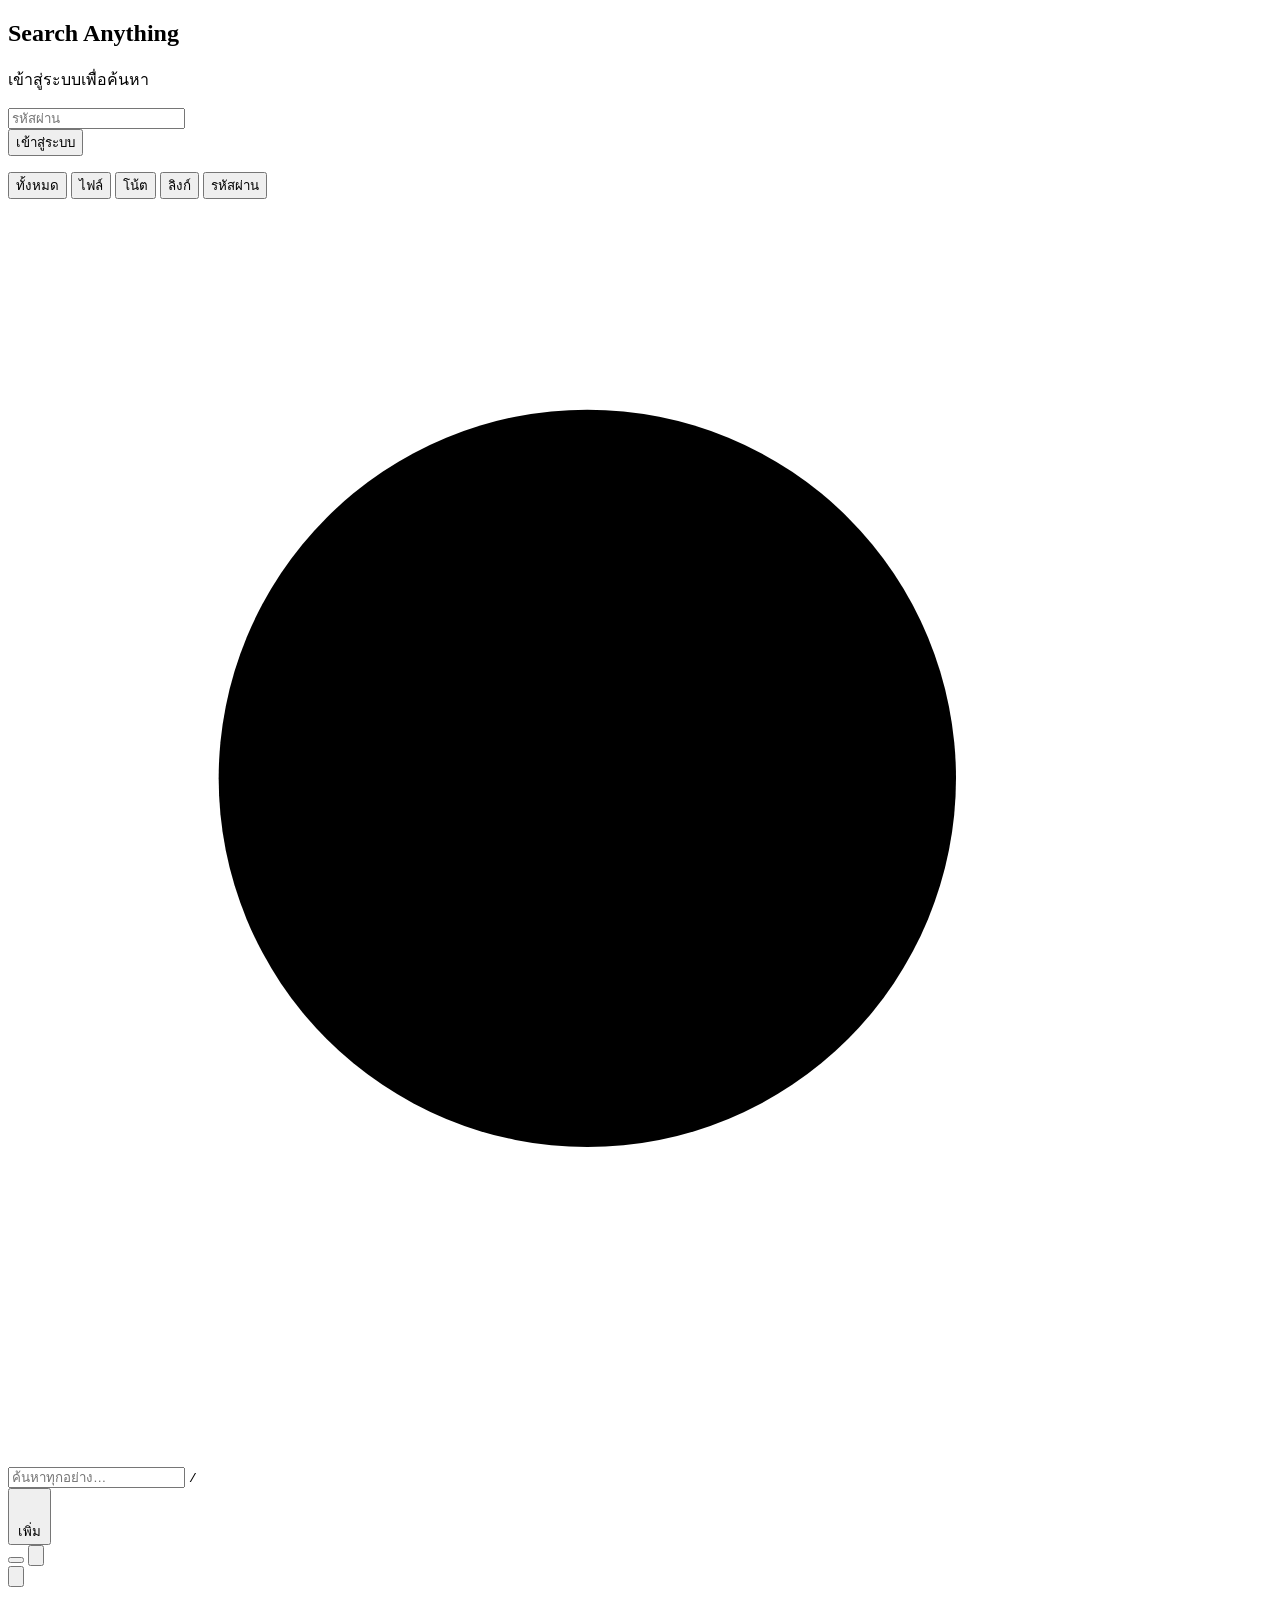
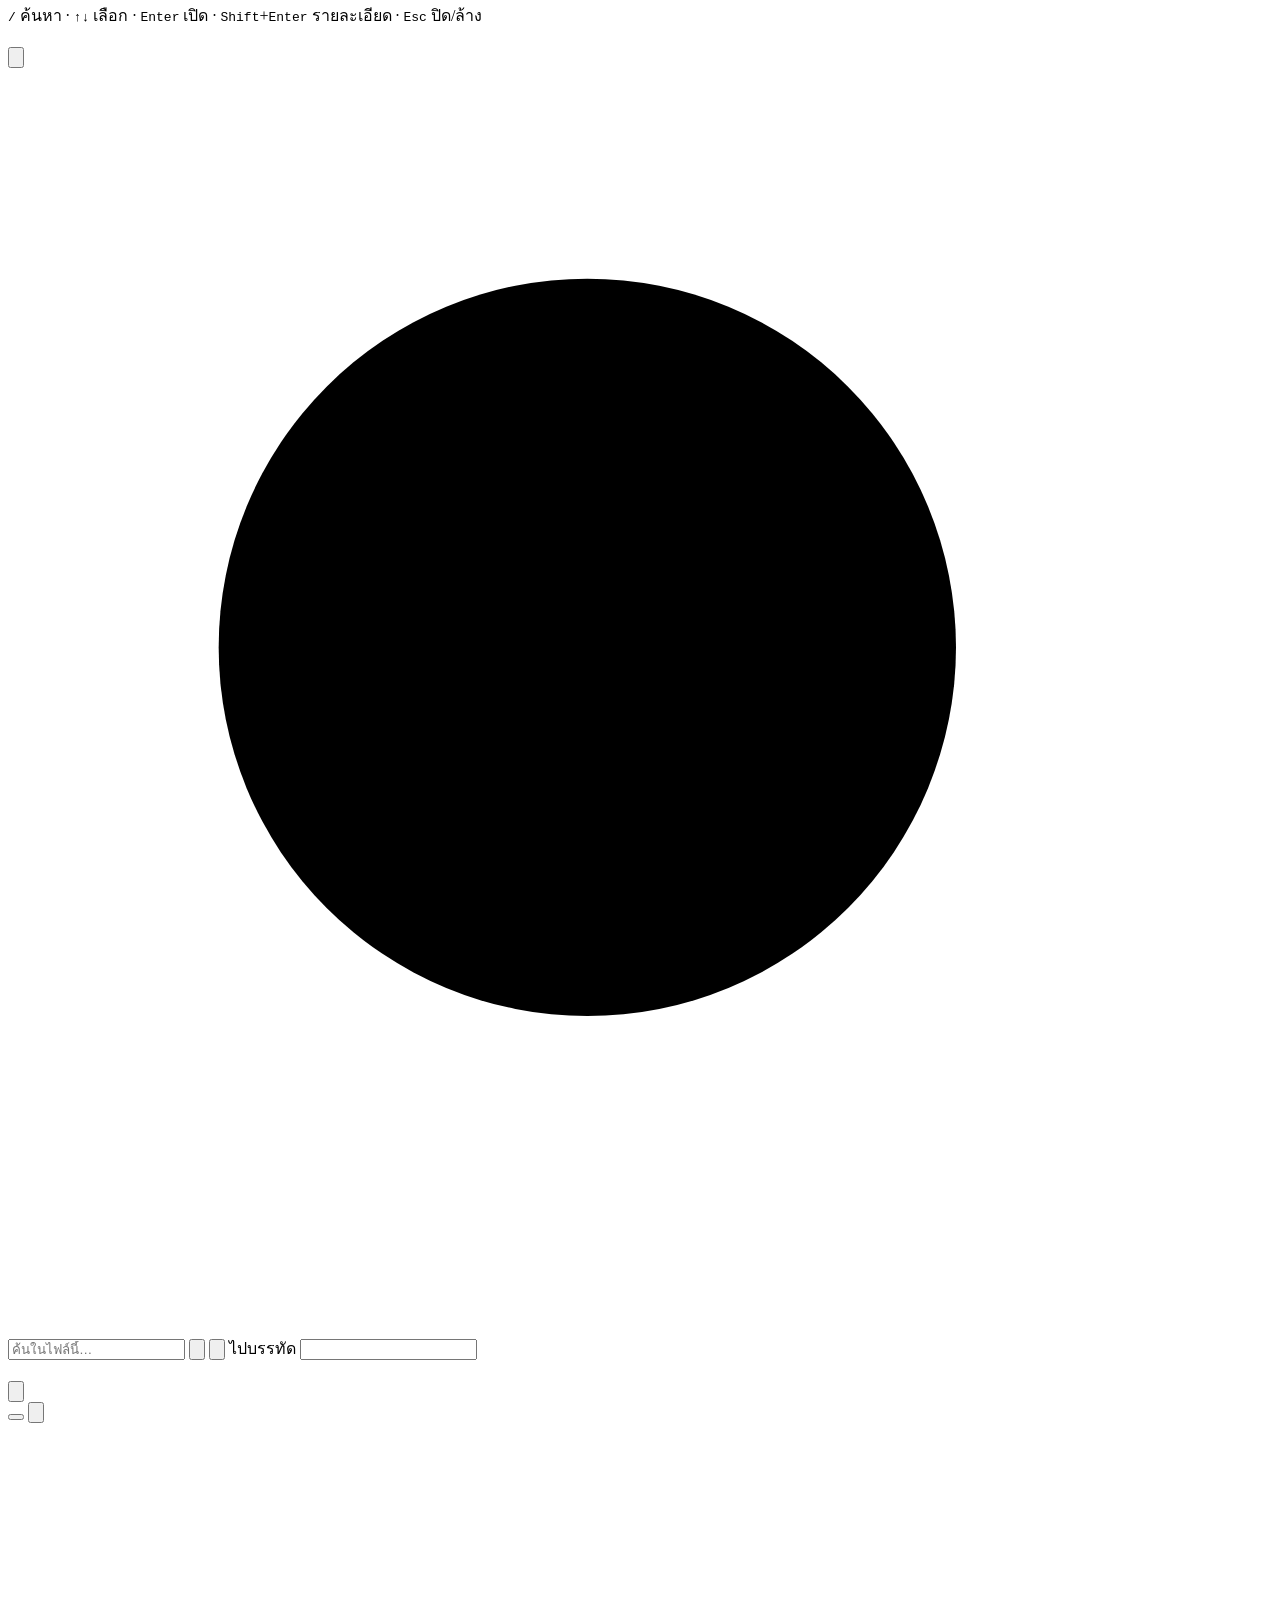
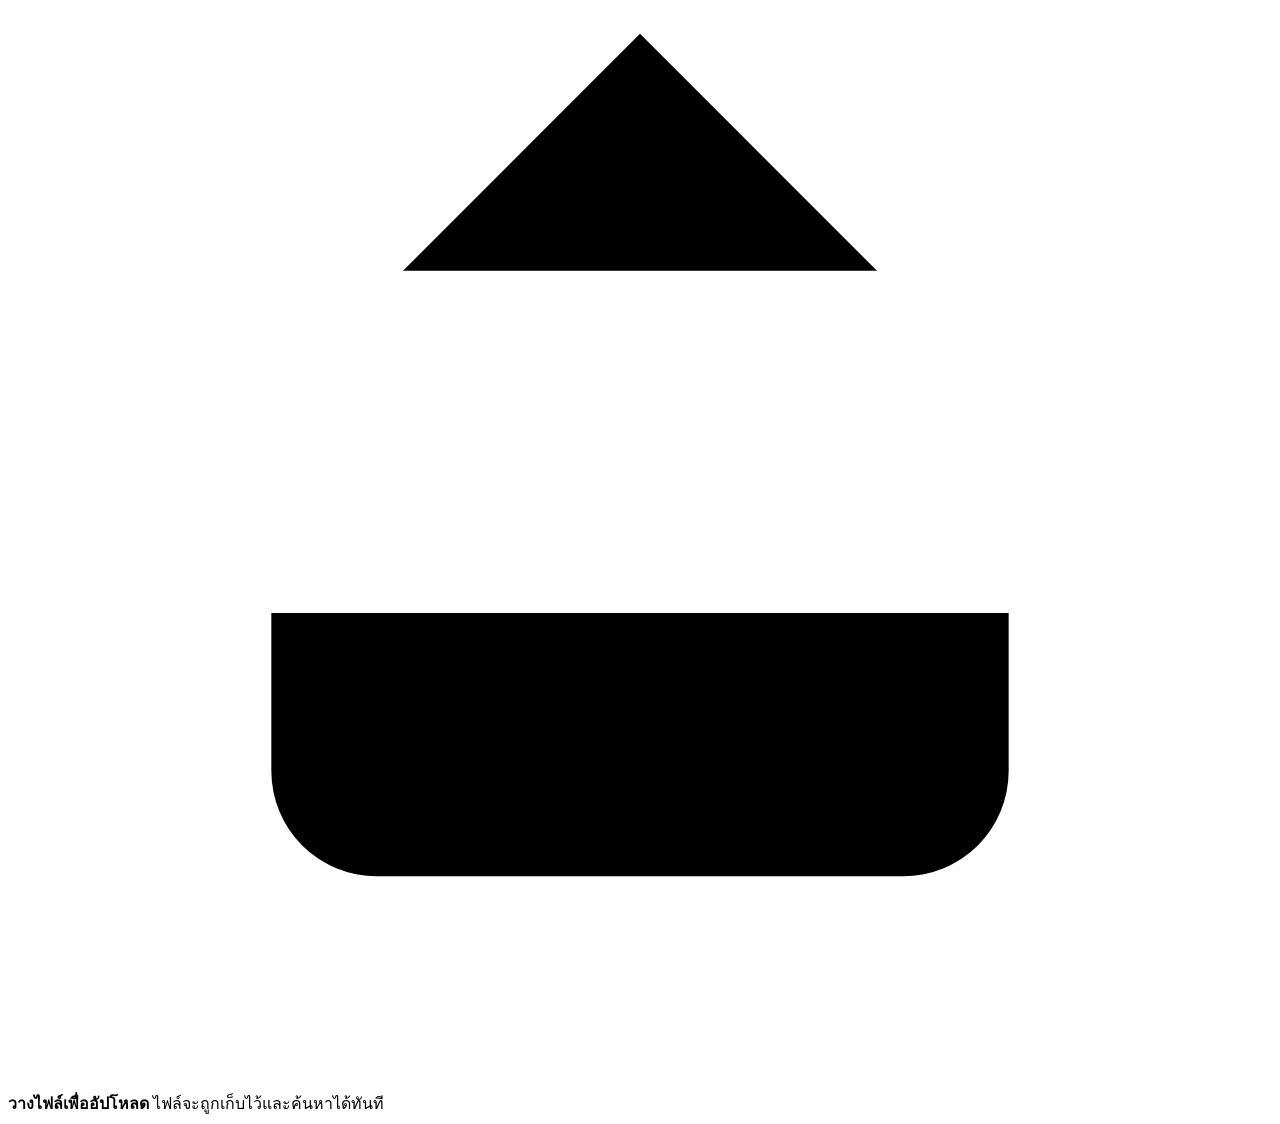
==== commit bc1a923f: "More file types, in-app viewer with line jumps, sorting, scan worker process File types (extractors." ====
--- a/search_anything/static/index.html
+++ b/search_anything/static/index.html
@@ -58,7 +58,19 @@
 
       <div class="body">
         <section class="list-col">
-          <div class="col-head"><span id="result-title"></span><span id="result-count" class="secondary"></span></div>
+          <div class="col-head">
+            <span id="result-title"></span>
+            <span class="col-tools">
+              <span id="result-count" class="secondary"></span>
+              <span class="sort-wrap">
+                <button type="button" id="sort-btn" class="sort-btn" aria-haspopup="menu" aria-expanded="false" title="เรียงลำดับ">
+                  <svg class="icon" viewBox="0 0 24 24" aria-hidden="true"><path d="M7 4v16M3.5 16.5 7 20l3.5-3.5M14 6h7M14 11h5M14 16h3"/></svg>
+                  <span id="sort-label"></span>
+                </button>
+                <div id="sort-menu" class="menu hidden" role="menu"></div>
+              </span>
+            </span>
+          </div>
           <ul id="results"></ul>
         </section>
         <!-- details: a drawer that opens on click, or a side column (Settings → รายละเอียด) -->
@@ -74,6 +86,43 @@
   </section>
 
   <div id="scrim" class="hidden"></div>
+
+  <!-- In-app viewer: full text with line numbers, matches and jump-to-line -->
+  <div id="viewer" class="viewer hidden" role="dialog" aria-modal="true" aria-labelledby="viewer-title">
+    <div class="viewer-window">
+      <header class="viewer-head">
+        <div class="viewer-tile"></div>
+        <div class="viewer-name">
+          <h2 id="viewer-title"></h2>
+          <div class="viewer-sub" id="viewer-sub"></div>
+        </div>
+        <button type="button" class="btn ghost icon-only sm" id="viewer-close" title="ปิด (Esc)" aria-label="ปิด">
+          <svg class="icon" viewBox="0 0 24 24" aria-hidden="true"><path d="M6 6l12 12M18 6 6 18"/></svg>
+        </button>
+      </header>
+      <div class="viewer-bar">
+        <label class="input viewer-find">
+          <svg class="icon" viewBox="0 0 24 24" aria-hidden="true"><circle cx="11" cy="11" r="7"/><path d="m20 20-3.5-3.5"/></svg>
+          <input id="viewer-q" type="search" placeholder="ค้นในไฟล์นี้…" autocomplete="off" spellcheck="false" aria-label="ค้นในไฟล์นี้">
+        </label>
+        <span id="viewer-count" class="viewer-count"></span>
+        <button type="button" class="btn secondary icon-only sm" id="viewer-prev" title="ก่อนหน้า (Shift+Enter)" aria-label="ก่อนหน้า">
+          <svg class="icon" viewBox="0 0 24 24" aria-hidden="true"><path d="m6 15 6-6 6 6"/></svg>
+        </button>
+        <button type="button" class="btn secondary icon-only sm" id="viewer-next" title="ถัดไป (Enter)" aria-label="ถัดไป">
+          <svg class="icon" viewBox="0 0 24 24" aria-hidden="true"><path d="m6 9 6 6 6-6"/></svg>
+        </button>
+        <span class="viewer-goto">
+          <span class="secondary">ไปบรรทัด</span>
+          <input id="viewer-line" type="number" min="1" inputmode="numeric" aria-label="ไปที่บรรทัด">
+        </span>
+      </div>
+      <div class="viewer-body">
+        <nav class="viewer-hits" id="viewer-hits" aria-label="บรรทัดที่พบ"></nav>
+        <div class="viewer-code" id="viewer-code" tabindex="0"></div>
+      </div>
+    </div>
+  </div>
   <!-- Settings: categories on the left, the chosen category on the right -->
   <div id="settings" class="settings hidden" role="dialog" aria-modal="true" aria-labelledby="settings-title">
     <div class="settings-window">
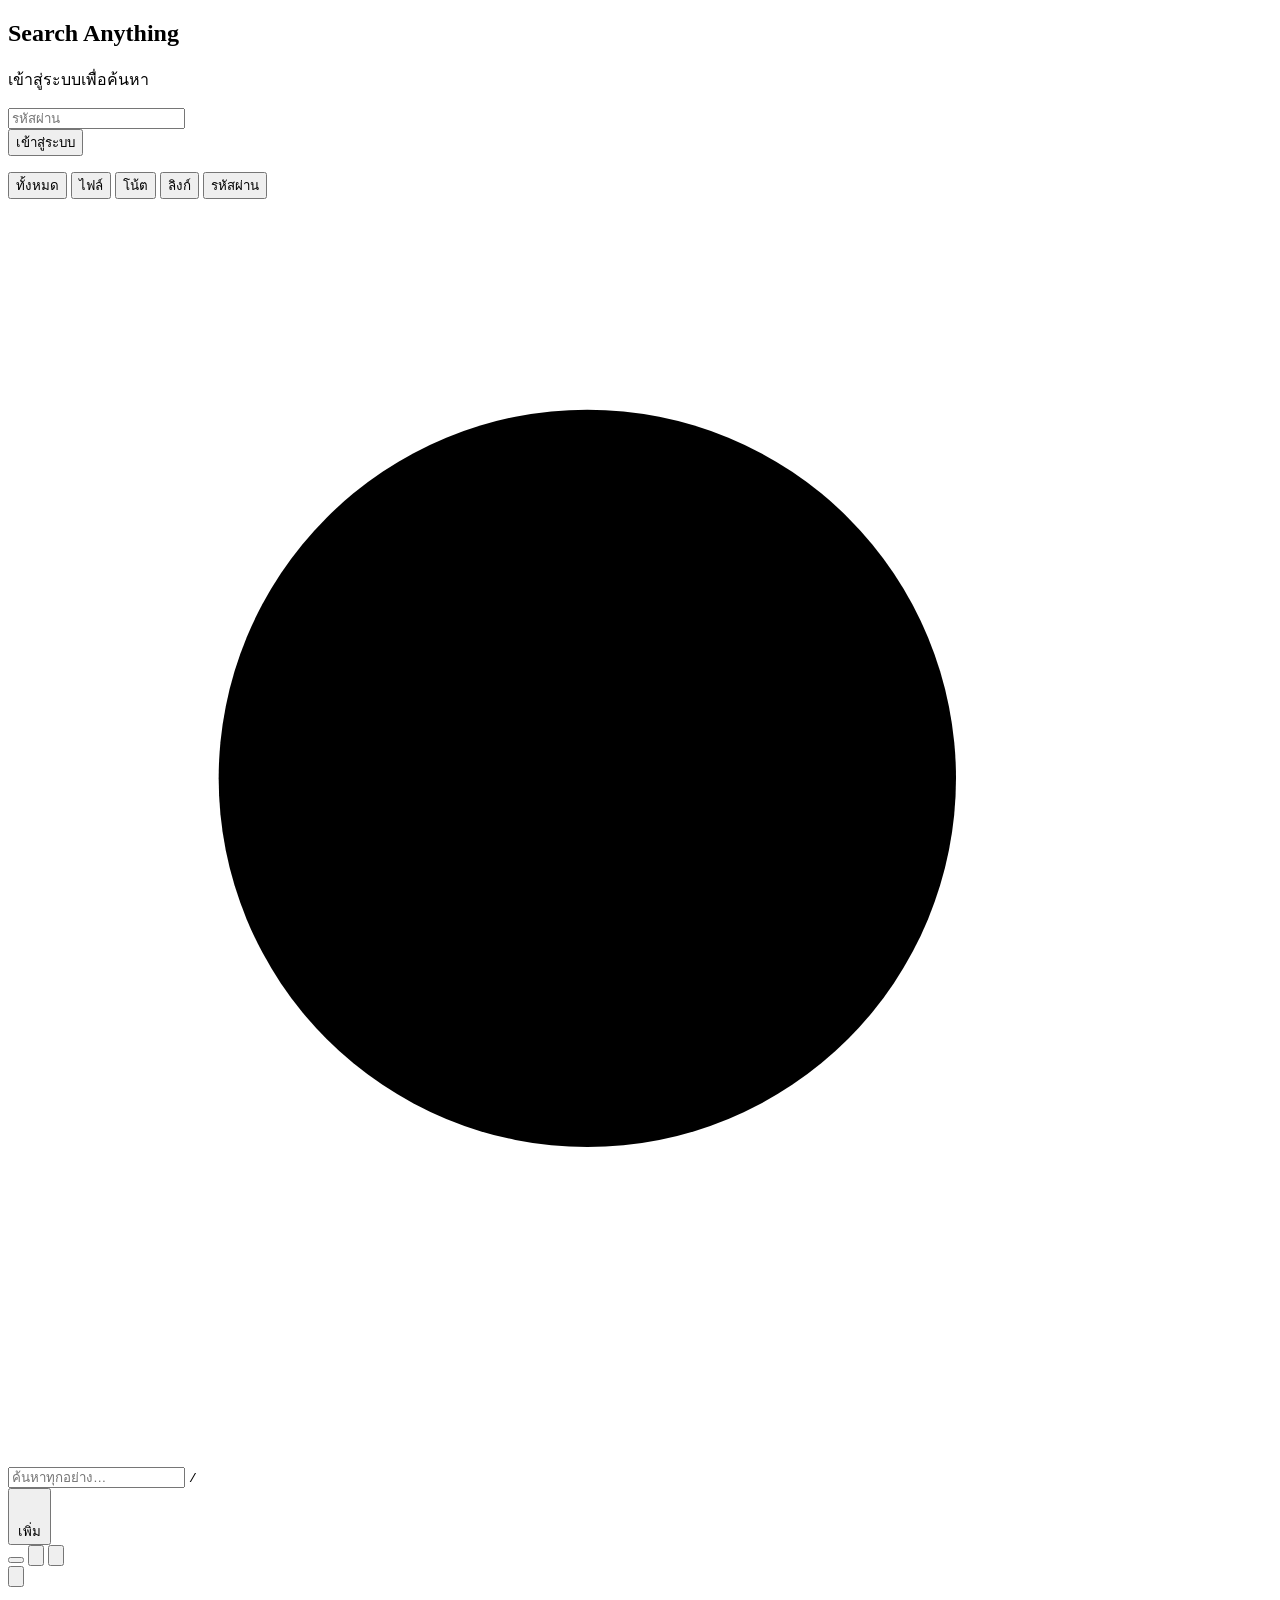
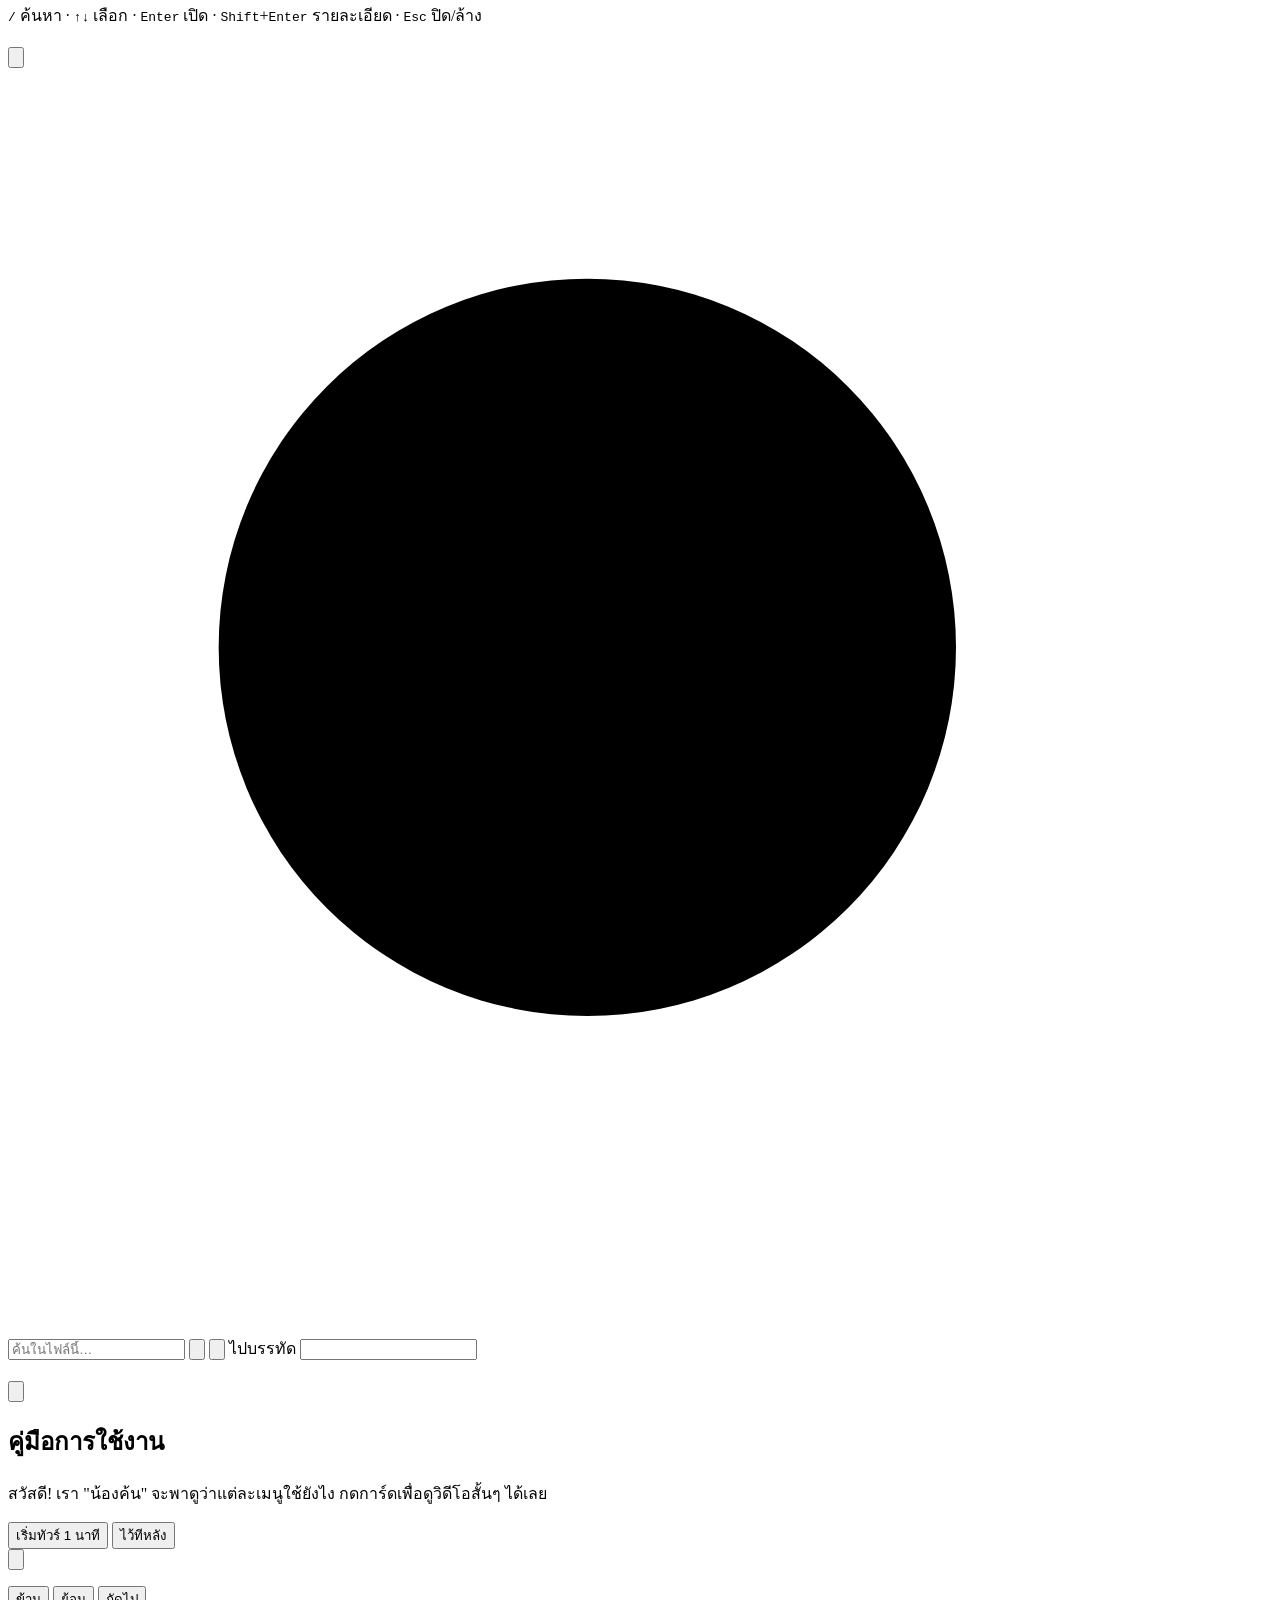
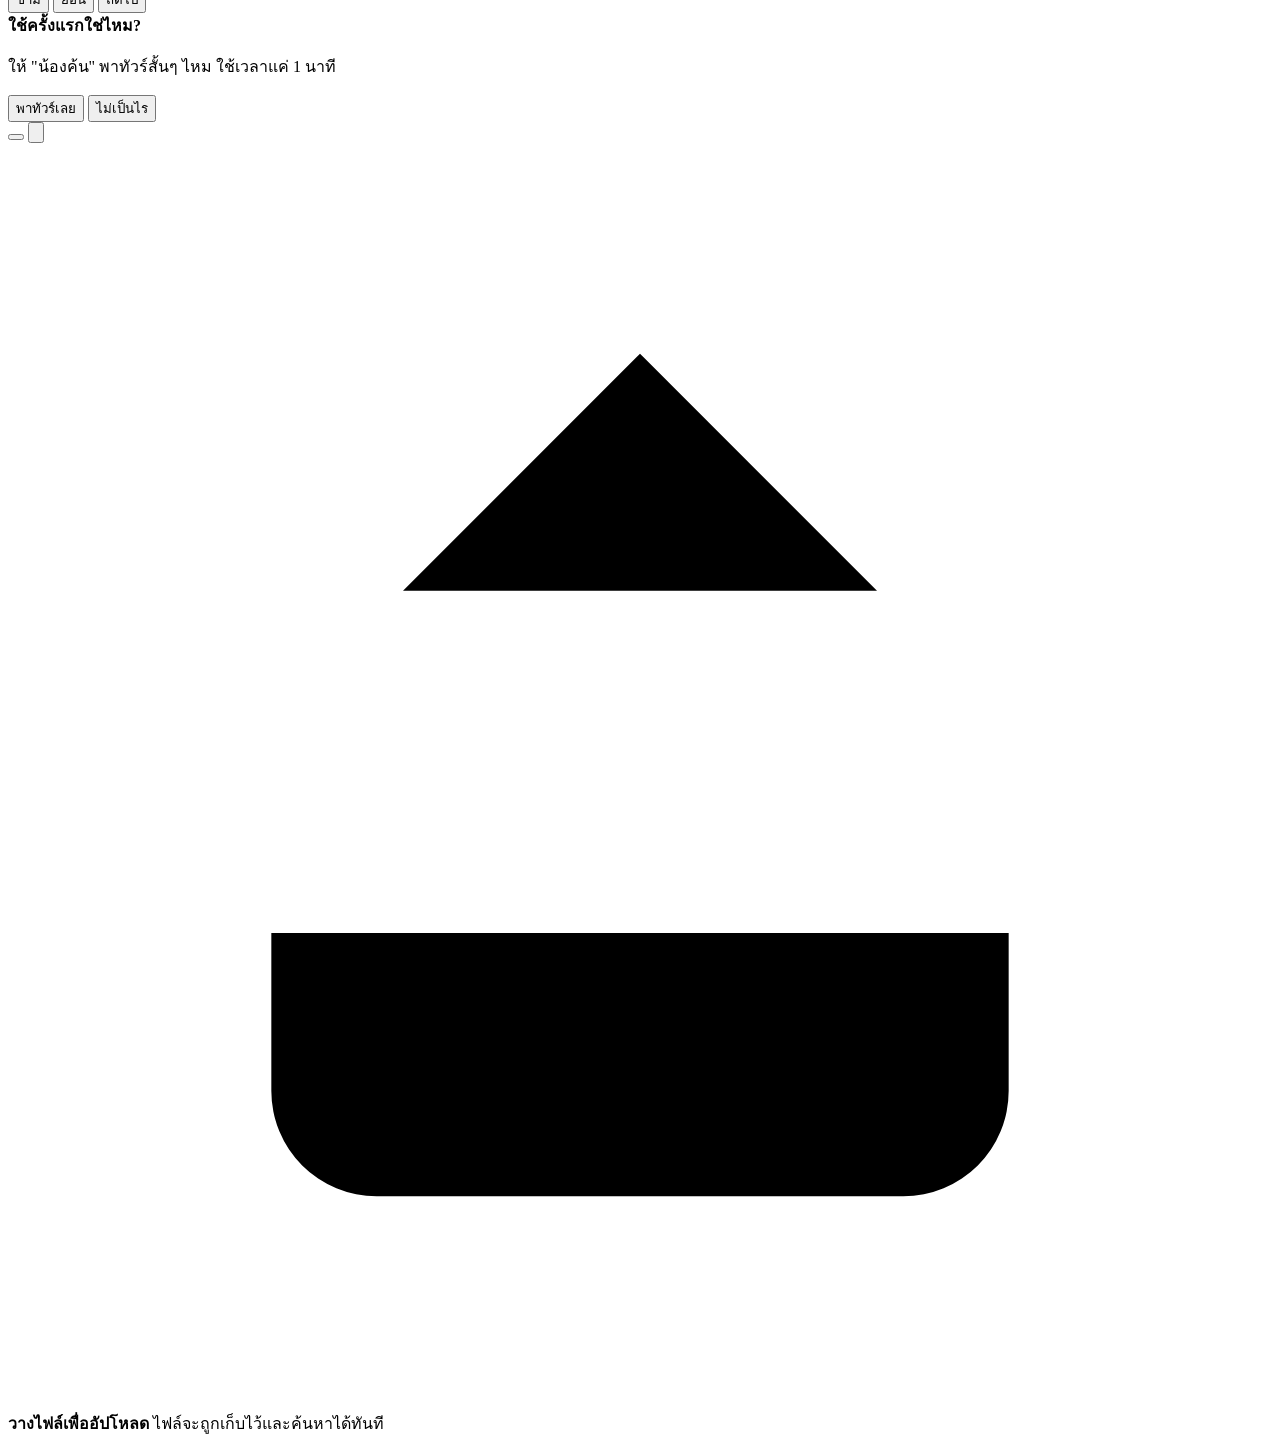
==== commit a83ef327: "Show files in "All" before searching, in-app guide and tour, usage videos, one-command start - "All"" ====
--- a/search_anything/static/index.html
+++ b/search_anything/static/index.html
@@ -50,6 +50,9 @@
         </div>
         <!-- optional (Settings → ปุ่มตู้รหัสผ่าน) -->
         <button id="vault-btn" class="btn ghost icon-only opt-vault" title="ตู้รหัสผ่าน"></button>
+        <button id="help-btn" class="btn ghost icon-only" title="คู่มือการใช้งาน" aria-label="คู่มือการใช้งาน">
+          <svg class="icon" viewBox="0 0 24 24" aria-hidden="true"><circle cx="12" cy="12" r="9"/><path d="M9.6 9.3a2.5 2.5 0 0 1 4.8.9c0 1.7-2.4 2.2-2.4 3.6M12 17h.01"/></svg>
+        </button>
         <button id="settings-btn" class="btn ghost icon-only" title="ตั้งค่า" aria-label="ตั้งค่า">
           <svg class="icon" viewBox="0 0 24 24" aria-hidden="true"><path d="M4 7h10M18 7h2M4 17h4M12 17h8"/><circle cx="16" cy="7" r="2"/><circle cx="10" cy="17" r="2"/></svg>
         </button>
@@ -142,6 +145,62 @@
     </div>
   </div>
 
+  <!-- Guide: cards per menu with short videos, and a spotlight tour -->
+  <div id="guide" class="guide hidden" role="dialog" aria-modal="true" aria-labelledby="guide-title">
+    <div class="guide-window">
+      <header class="guide-hero">
+        <div class="mascot big" aria-hidden="true"></div>
+        <div class="guide-hero-text">
+          <h2 id="guide-title">คู่มือการใช้งาน</h2>
+          <p>สวัสดี! เรา "น้องค้น" จะพาดูว่าแต่ละเมนูใช้ยังไง กดการ์ดเพื่อดูวิดีโอสั้นๆ ได้เลย</p>
+          <div class="btn-row">
+            <button type="button" class="btn primary" id="guide-tour">เริ่มทัวร์ 1 นาที</button>
+            <button type="button" class="btn secondary" id="guide-close-2">ไว้ทีหลัง</button>
+          </div>
+        </div>
+        <button type="button" class="btn ghost icon-only sm guide-x" id="guide-close" title="ปิด (Esc)" aria-label="ปิด">
+          <svg class="icon" viewBox="0 0 24 24" aria-hidden="true"><path d="M6 6l12 12M18 6 6 18"/></svg>
+        </button>
+      </header>
+      <div class="guide-body">
+        <div class="guide-grid" id="guide-grid"></div>
+      </div>
+    </div>
+  </div>
+
+  <!-- Spotlight tour -->
+  <div id="tour" class="tour hidden" aria-live="polite">
+    <div class="tour-spot" id="tour-spot"></div>
+    <div class="tour-bubble" id="tour-bubble" role="dialog" aria-labelledby="tour-title">
+      <div class="mascot small" aria-hidden="true"></div>
+      <div class="tour-content">
+        <div class="tour-step" id="tour-step"></div>
+        <strong id="tour-title"></strong>
+        <p id="tour-text"></p>
+        <div class="tour-nav">
+          <button type="button" class="btn ghost sm" id="tour-skip">ข้าม</button>
+          <span class="tour-dots" id="tour-dots"></span>
+          <button type="button" class="btn secondary sm" id="tour-back">ย้อน</button>
+          <button type="button" class="btn primary sm" id="tour-next">ถัดไป</button>
+        </div>
+      </div>
+    </div>
+    <div class="confetti" id="confetti" aria-hidden="true"></div>
+  </div>
+
+  <!-- First-visit invitation -->
+  <div id="welcome" class="welcome hidden" role="status">
+    <div class="mascot small" aria-hidden="true"></div>
+    <div>
+      <strong>ใช้ครั้งแรกใช่ไหม?</strong>
+      <p>ให้ "น้องค้น" พาทัวร์สั้นๆ ไหม ใช้เวลาแค่ 1 นาที</p>
+      <div class="btn-row">
+        <button type="button" class="btn primary sm" id="welcome-yes">พาทัวร์เลย</button>
+        <button type="button" class="btn ghost sm" id="welcome-no">ไม่เป็นไร</button>
+      </div>
+    </div>
+  </div>
+
   <!-- Scan progress (Settings → การแสดงผล → แถบสถานะการสแกน) -->
   <div id="scan-pill" class="hidden" role="status">
     <button type="button" class="pill-main" id="scan-pill-open" title="ดูสถานะการสแกน">
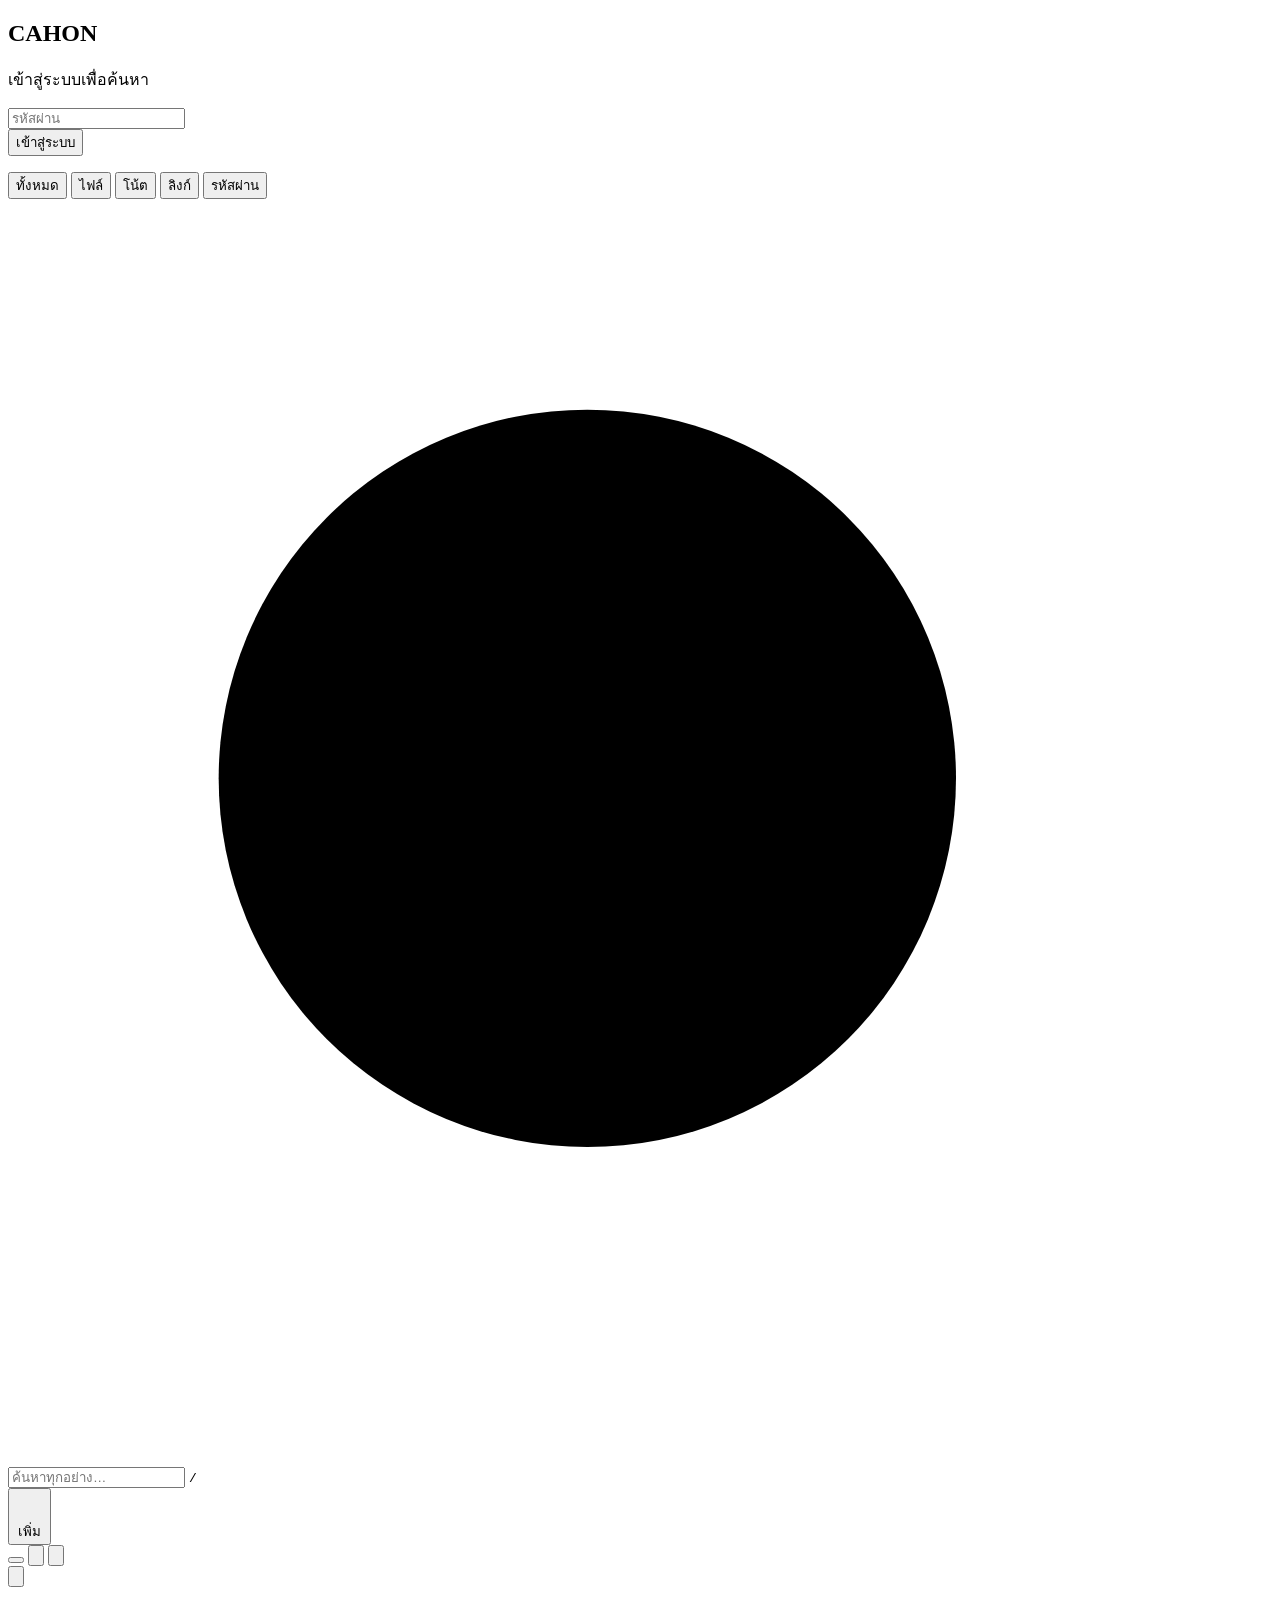
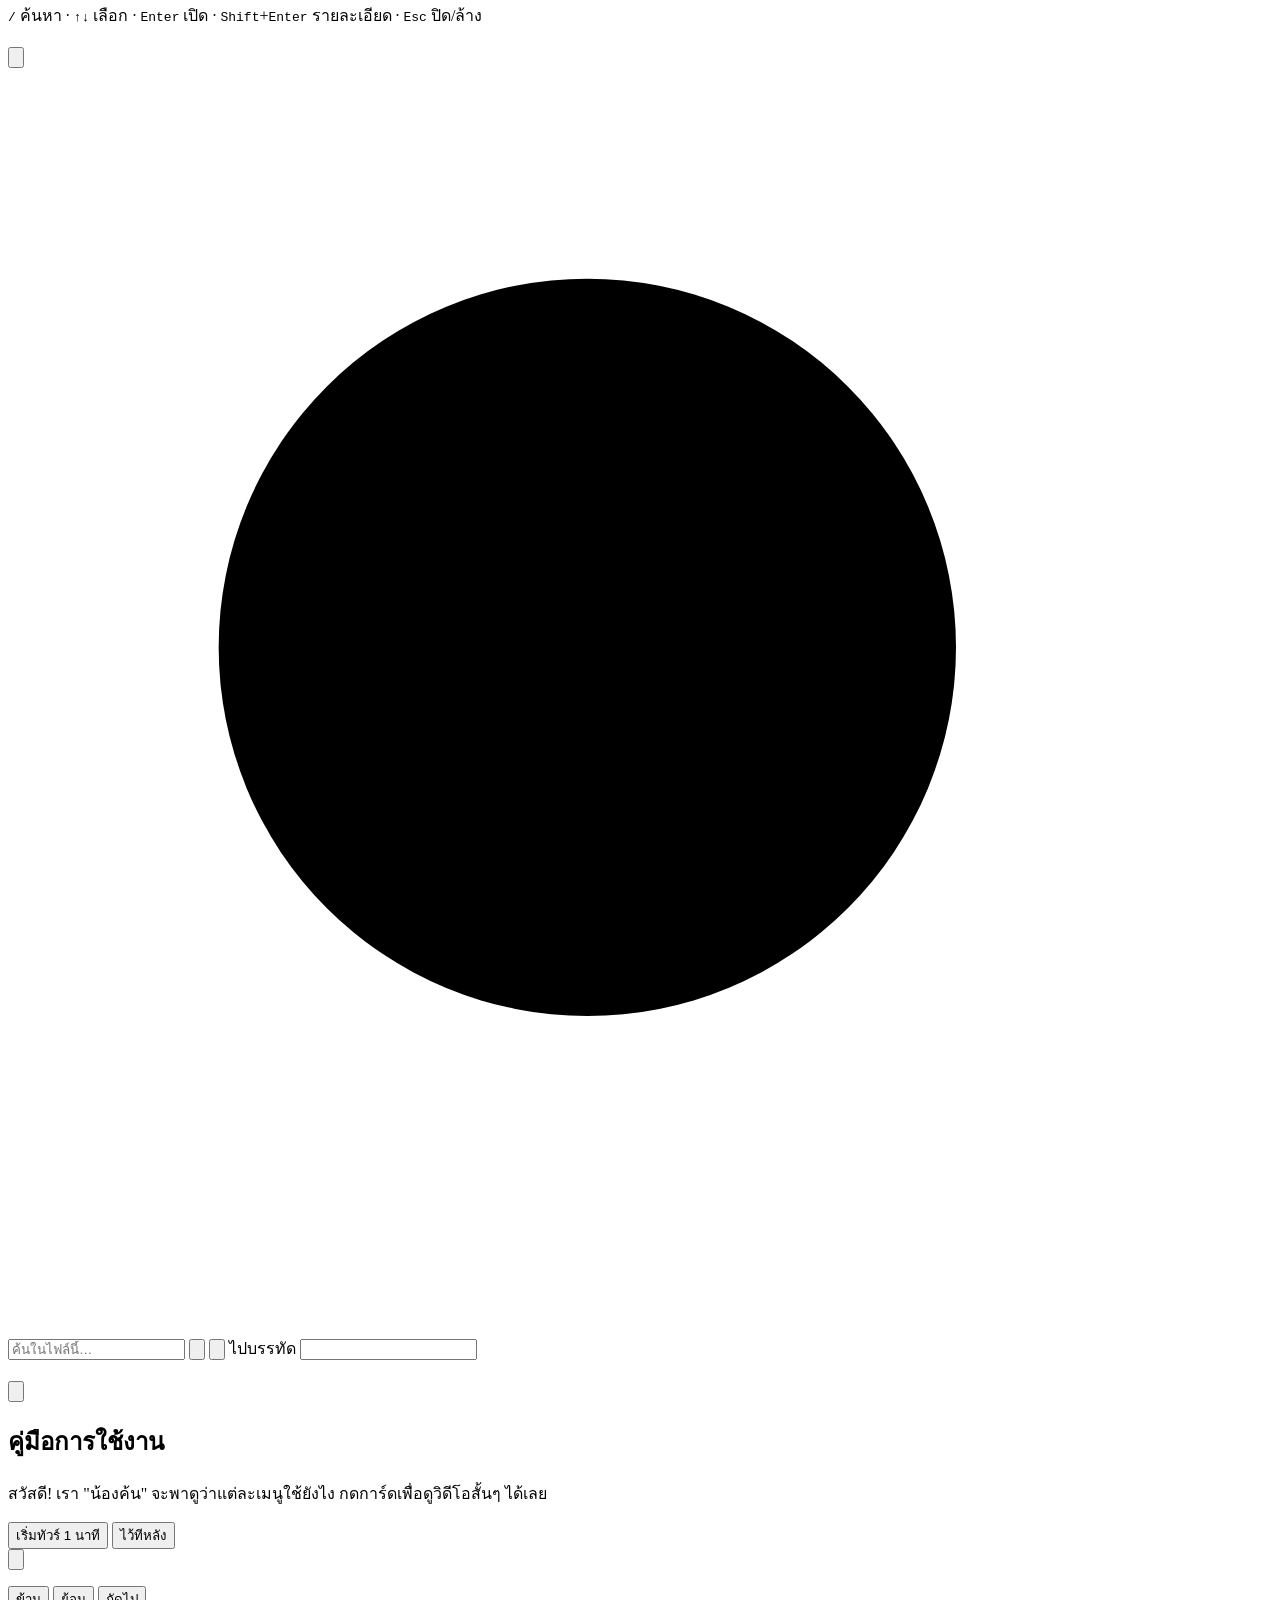
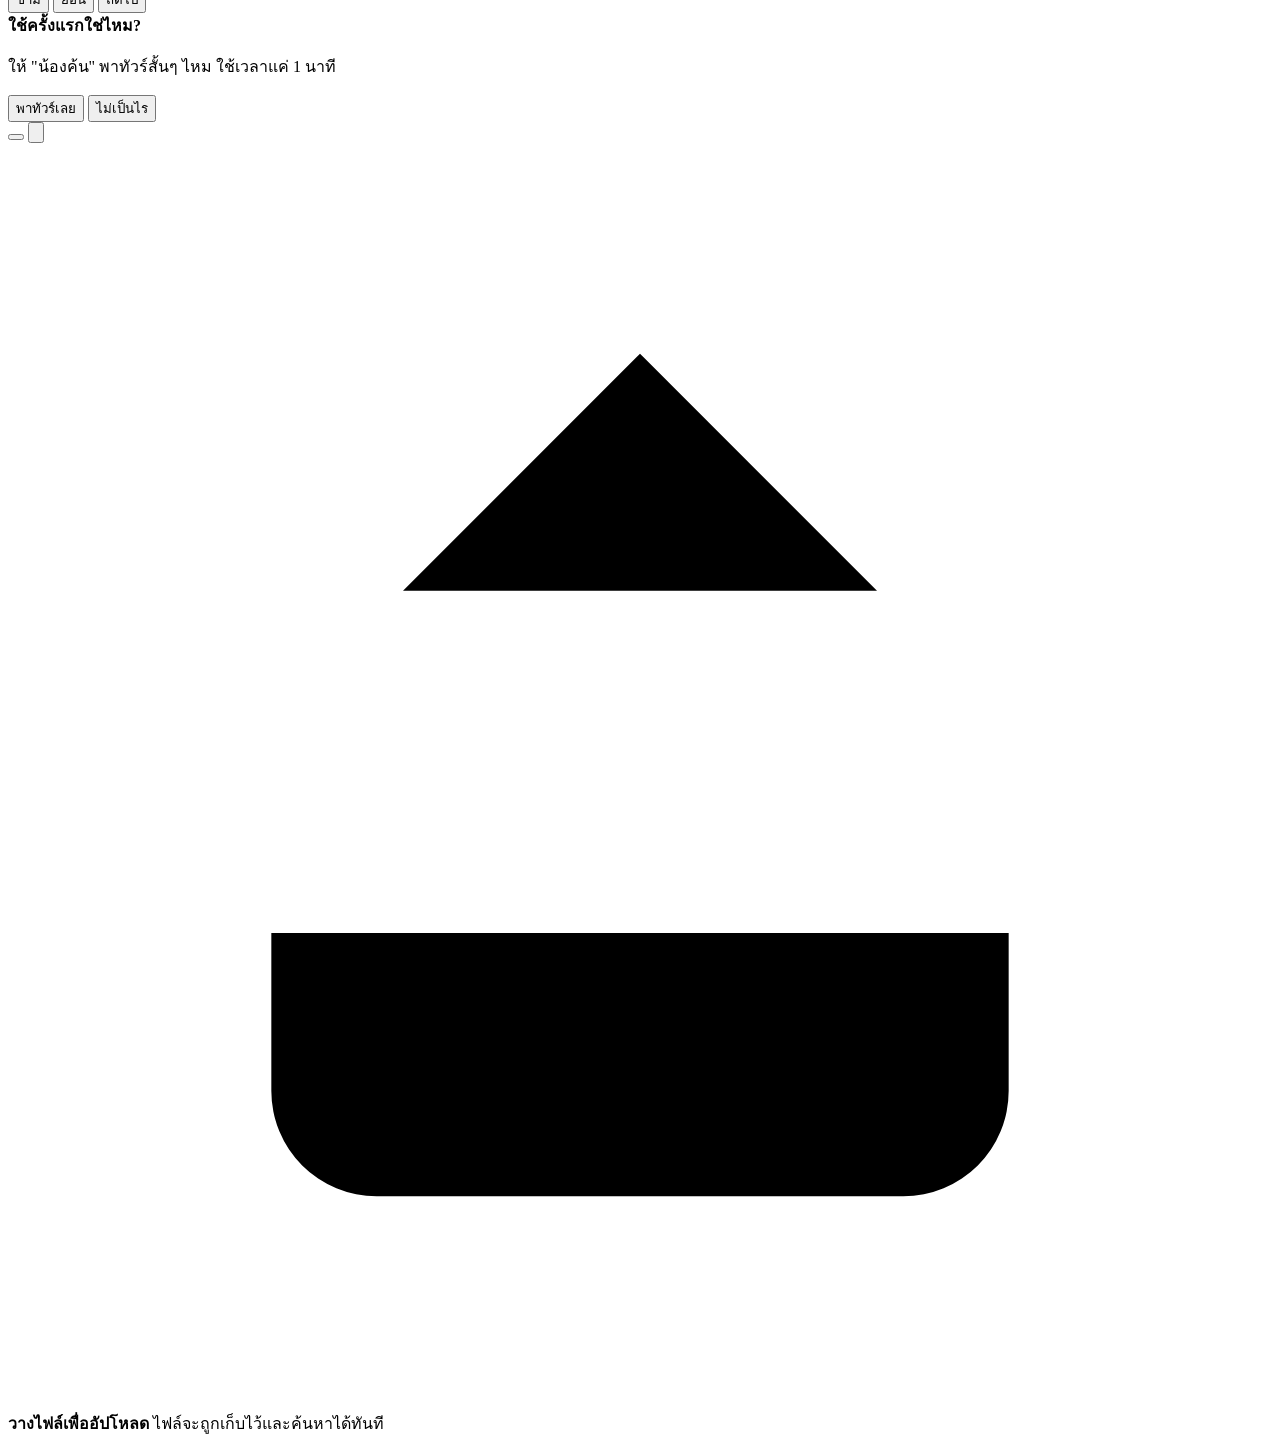
==== commit fdd4f1aa: "Rename the product to CAHON (คาหน, a spoonerism of ค้นหา) User-facing name everywhere: window and pa" ====
--- a/search_anything/static/index.html
+++ b/search_anything/static/index.html
@@ -4,7 +4,7 @@
   <meta charset="utf-8">
   <meta name="viewport" content="width=device-width, initial-scale=1">
   <meta name="color-scheme" content="light dark">
-  <title>Search Anything</title>
+  <title>CAHON</title>
   <script src="/static/prefs.js"></script>
   <link rel="preload" href="/static/fonts/google-sans-thai.woff2" as="font" type="font/woff2" crossorigin>
   <link rel="preload" href="/static/fonts/google-sans-latin.woff2" as="font" type="font/woff2" crossorigin>
@@ -15,7 +15,7 @@
   <!-- Login (server mode) -->
   <section id="login" class="center hidden">
     <form id="login-form" class="panel narrow reveal">
-      <h1 class="display">Search Anything</h1>
+      <h1 class="display">CAHON</h1>
       <p class="secondary">เข้าสู่ระบบเพื่อค้นหา</p>
       <div class="input"><input type="password" id="login-password" placeholder="รหัสผ่าน" autocomplete="current-password" required></div>
       <button type="submit" class="btn primary lg block">เข้าสู่ระบบ</button>
